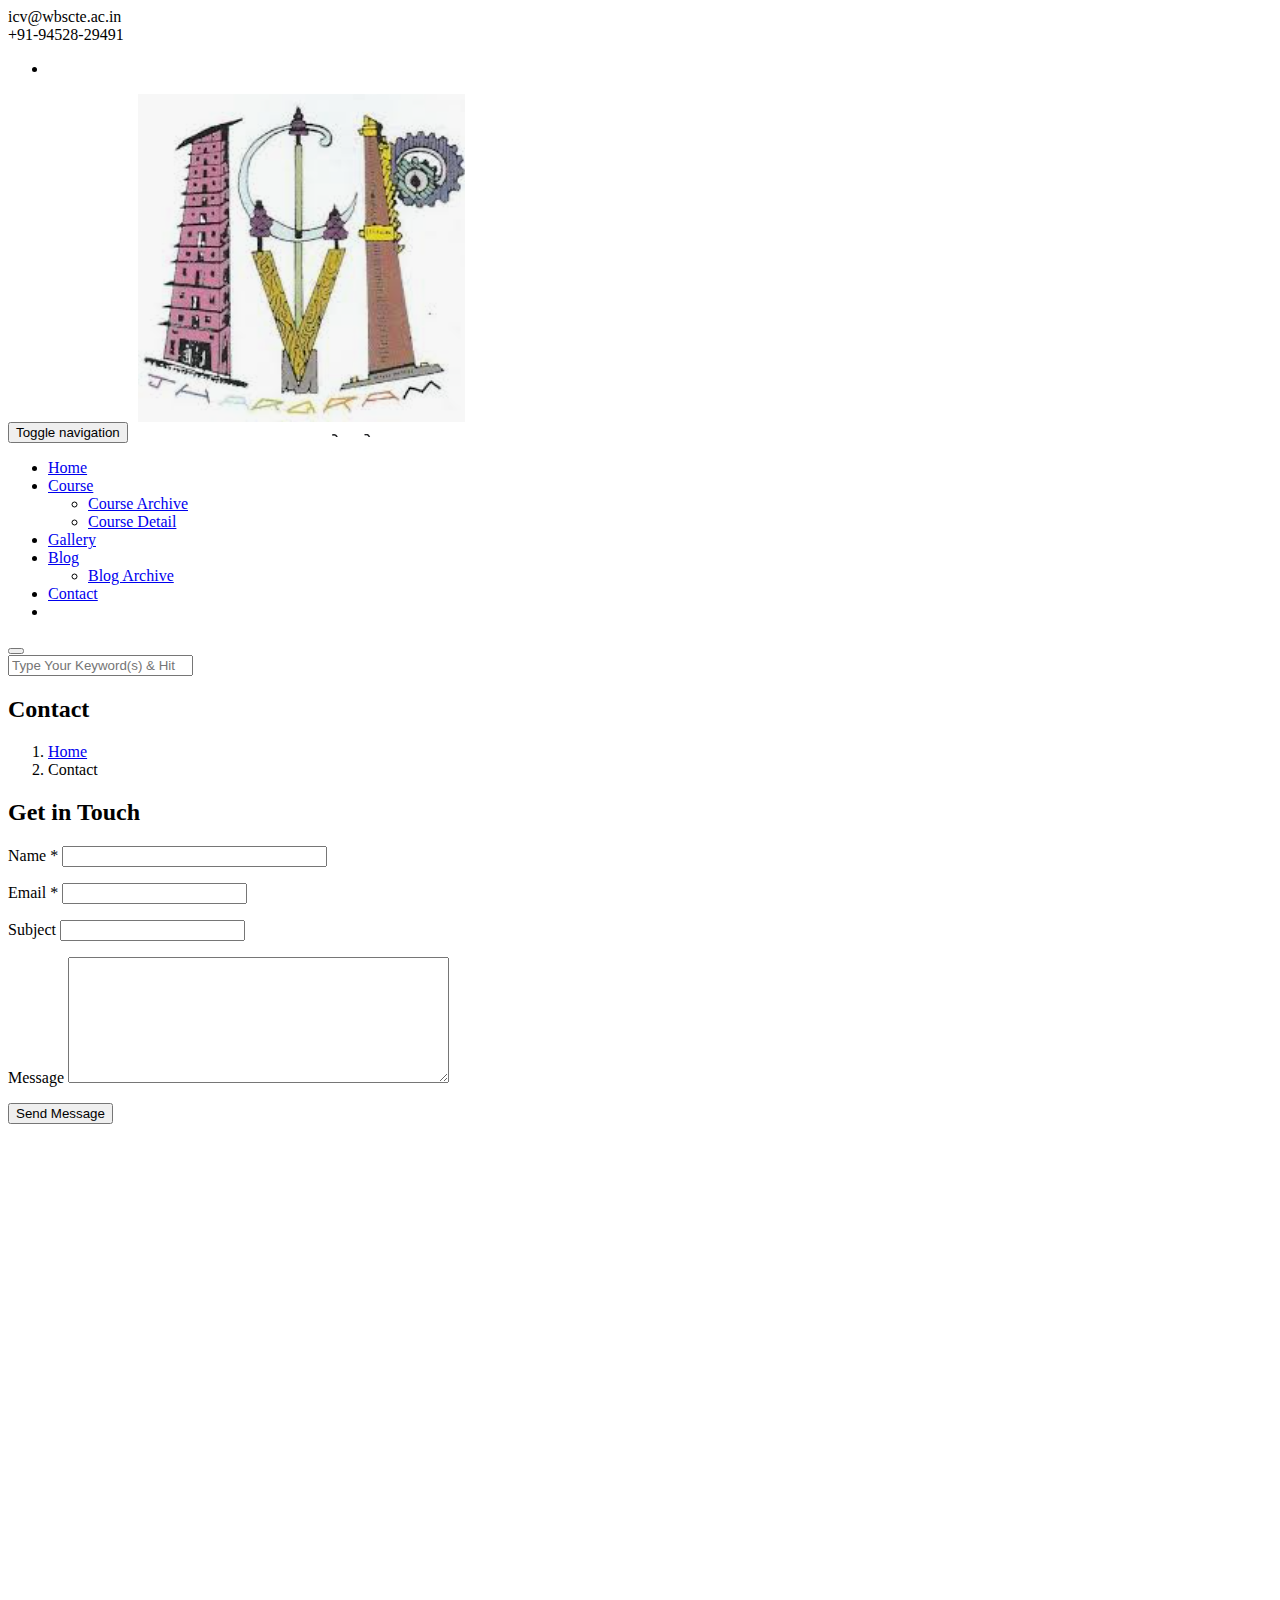
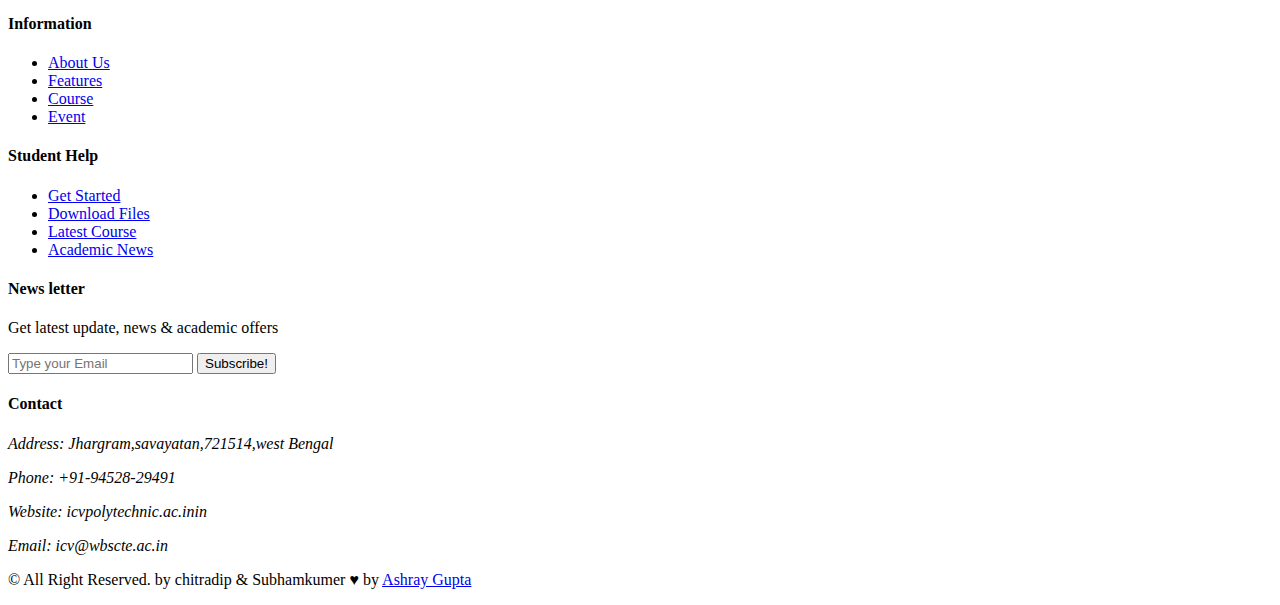
==== contact.html @ 8c7025a1 "Update contact.html" ====
<!DOCTYPE html>
<html lang="en">
  <head>
    <meta charset="utf-8">
    <meta http-equiv="X-UA-Compatible" content="IE=edge">
    <meta name="viewport" content="width=device-width, initial-scale=1">    
    <title>SBADC | Contact</title>

    <!-- Favicon -->
    <link rel="shortcut icon" href="assets/img/favicon.ico" type="image/x-icon">

    <!-- Font awesome -->
    <link href="assets/css/font-awesome.css" rel="stylesheet">
    <!-- Bootstrap -->
    <link href="assets/css/bootstrap.css" rel="stylesheet">   
    <!-- Slick slider -->
    <link rel="stylesheet" type="text/css" href="assets/css/slick.css">          
    <!-- Fancybox slider -->
    <link rel="stylesheet" href="assets/css/jquery.fancybox.css" type="text/css" media="screen" /> 
    <!-- Theme color -->
    <link id="switcher" href="assets/css/theme-color/default-theme.css" rel="stylesheet">    

    <!-- Main style sheet -->
    <link href="assets/css/style.css" rel="stylesheet">    

   
    <!-- Google Fonts -->
    <link href='https://fonts.googleapis.com/css?family=Montserrat:400,700' rel='stylesheet' type='text/css'>
    <link href='https://fonts.googleapis.com/css?family=Roboto:400,400italic,300,300italic,500,700' rel='stylesheet' type='text/css'>
    

    <!-- HTML5 shim and Respond.js for IE8 support of HTML5 elements and media queries -->
    <!-- WARNING: Respond.js doesn't work if you view the page via file:// -->
    <!--[if lt IE 9]>
      <script src="https://oss.maxcdn.com/html5shiv/3.7.2/html5shiv.min.js"></script>
      <script src="https://oss.maxcdn.com/respond/1.4.2/respond.min.js"></script>
    <![endif]-->

  </head>
  <body>
  
  <!--START SCROLL TOP BUTTON -->
    <a class="scrollToTop" href="#">
      <i class="fa fa-angle-up"></i>      
    </a>
  <!-- END SCROLL TOP BUTTON -->

  <!-- Start header  -->
  <header id="mu-header">
    <div class="container">
      <div class="row">
        <div class="col-lg-12 col-md-12">
          <div class="mu-header-area">
            <div class="row">
              <div class="col-lg-6 col-md-6 col-sm-6 col-xs-6">
                <div class="mu-header-top-left">
                  <div class="mu-top-email">
                    <i class="fa fa-envelope"></i>
                    <span>icv@wbscte.ac.in</span>
                  </div>
                  <div class="mu-top-phone">
                    <i class="fa fa-phone"></i>
                    <span>+91-94528-29491</span>
                  </div>
                </div>
              </div>
              <div class="col-lg-6 col-md-6 col-sm-6 col-xs-6">
                <div class="mu-header-top-right">
                  <nav>
                    <ul class="mu-top-social-nav">
                      <li><a href="#"><span class="fa fa-facebook"></span></a></li>
                      <!--<li><a href="#"><span class="fa fa-twitter"></span></a></li>
                      <li><a href="#"><span class="fa fa-google-plus"></span></a></li>
                      <li><a href="#"><span class="fa fa-linkedin"></span></a></li>
                      <li><a href="#"><span class="fa fa-youtube"></span></a></li>-->
                    </ul>
                  </nav>
                </div>
              </div>
            </div>
          </div>
        </div>
      </div>
    </div>
  </header>
  <!-- End header  -->
  <!-- Start menu -->
  <section id="mu-menu">
    <nav class="navbar navbar-default" role="navigation">  
      <div class="container">
        <div class="navbar-header">
          <!-- FOR MOBILE VIEW COLLAPSED BUTTON -->
          <button type="button" class="navbar-toggle collapsed" data-toggle="collapse" data-target="#navbar" aria-expanded="false" aria-controls="navbar">
            <span class="sr-only">Toggle navigation</span>
            <span class="icon-bar"></span>
            <span class="icon-bar"></span>
            <span class="icon-bar"></span>
          </button>
          <!-- LOGO -->              
          <!-- TEXT BASED LOGO -->
          <!--<a class="navbar-brand" href="index.html"><i class="fa fa-university"></i><span>Shree Balaji Agriculture Degree College</span></a>-->
          <!-- IMG BASED LOGO  -->
          <a class="navbar-brand" href="index.html"><img src="assets/img/logo.jpg" alt="logo"></a>
        </div>
        <div id="navbar" class="navbar-collapse collapse">
          <ul id="top-menu" class="nav navbar-nav navbar-right main-nav">
            <li><a href="index.html">Home</a></li>            
            <li class="dropdown">
              <a href="#" class="dropdown-toggle" data-toggle="dropdown">Course <span class="fa fa-angle-down"></span></a>
              <ul class="dropdown-menu" role="menu">
                <li><a href="course.html">Course Archive</a></li>                
                <li><a href="course-detail.html">Course Detail</a></li>                
              </ul>
            </li>           
            <li><a href="gallery.html">Gallery</a></li>
            <li class="dropdown">
              <a href="#" class="dropdown-toggle" data-toggle="dropdown">Blog <span class="fa fa-angle-down"></span></a>
              <ul class="dropdown-menu" role="menu">
                <li><a href="blog-archive.html">Blog Archive</a></li>                
                <!--<li><a href="blog-single.html">Blog Single</a></li>-->
              </ul>
            </li>            
            <li class="active"><a href="contact.html">Contact</a></li>
            <!--<li><a href="404.html">404 Page</a></li>-->
            <li><a href="#" id="mu-search-icon"><i class="fa fa-search"></i></a></li>
          </ul>                   
        </div><!--/.nav-collapse -->        
      </div>     
    </nav>
  </section>
  <!-- End menu -->
  <!-- Start search box -->
  <div id="mu-search">
    <div class="mu-search-area">      
      <button class="mu-search-close"><span class="fa fa-close"></span></button>
      <div class="container">
        <div class="row">
          <div class="col-md-12">            
            <form class="mu-search-form">
             <input type="search" placeholder="Type Your Keyword(s) & Hit Enter">
            </form>
          </div>
        </div>
      </div>
    </div>
  </div>
  <!-- End search box -->
 <!-- Page breadcrumb -->
 <section id="mu-page-breadcrumb">
   <div class="container">
     <div class="row">
       <div class="col-md-12">
         <div class="mu-page-breadcrumb-area">
           <h2>Contact</h2>
           <ol class="breadcrumb">
            <li><a href="#">Home</a></li>            
            <li class="active">Contact</li>
          </ol>
         </div>
       </div>
     </div>
   </div>
 </section>
 <!-- End breadcrumb -->

 <!-- Start contact  -->
 <section id="mu-contact">
   <div class="container">
     <div class="row">
       <div class="col-md-12">
         <div class="mu-contact-area">
          <!-- start title -->
          <div class="mu-title">
            <h2>Get in Touch</h2>
            <!--<p>Lorem ipsum dolor sit amet, consectetur adipisicing elit. Maiores ut laboriosam corporis doloribus, officia, accusamus illo nam tempore totam alias!</p>-->
          </div>
          <!-- end title -->
          <!-- start contact content -->
          <div class="mu-contact-content">           
            <div class="row">
              <div class="col-md-6">
                <div class="mu-contact-left">
                  <form class="contactform">                  
                    <p class="comment-form-author">
                      <label for="author">Name <span class="required">*</span></label>
                      <input type="text" required="required" size="30" value="" name="author">
                    </p>
                    <p class="comment-form-email">
                      <label for="email">Email <span class="required">*</span></label>
                      <input type="email" required="required" aria-required="true" value="" name="email">
                    </p>
                    <p class="comment-form-url">
                      <label for="subject">Subject</label>
                      <input type="text" name="subject">  
                    </p>
                    <p class="comment-form-comment">
                      <label for="comment">Message</label>
                      <textarea required="required" aria-required="true" rows="8" cols="45" name="comment"></textarea>
                    </p>                
                    <p class="form-submit">
                      <input type="submit" value="Send Message" class="mu-post-btn" name="submit">
                    </p>        
                  </form>
                </div>
              </div>
              <div class="col-md-6">
                <div class="mu-contact-right">
                  <iframe src="https://www.google.com/maps/embed/v1/place?q=place_id:ChIJh0ACKVmTnjkRgbklUJizSOE&key=AIzaSyDg3SUhEh3Ktd81wJr-P0dyy9jWvFj1oWo" width="100%" height="450" frameborder="0" style="border:0" allowfullscreen></iframe>
                </div>
              </div>
            </div>
          </div>
          <!-- end contact content -->
         </div>
       </div>
     </div>
   </div>
 </section>
 <!-- End contact  -->


  <!-- Start footer -->
  <footer id="mu-footer">
    <!-- start footer top -->
    <div class="mu-footer-top">
      <div class="container">
        <div class="mu-footer-top-area">
          <div class="row">
            <div class="col-lg-3 col-md-3 col-sm-3">
              <div class="mu-footer-widget">
                <h4>Information</h4>
                <ul>
                  <li><a href="index.html#mu-about-us">About Us</a></li>
                  <li><a href="index.html#mu-features">Features</a></li>
                  <li><a href="course.html">Course</a></li>
                  <li><a href="blog-archive.html">Event</a></li>
                  <!--<li><a href="">Sitemap</a></li>
                  <li><a href="">Term Of Use</a></li>-->
                </ul>
              </div>
            </div>
            <div class="col-lg-3 col-md-3 col-sm-3">
              <div class="mu-footer-widget">
                <h4>Student Help</h4>
                <ul>
                  <li><a href="course.html">Get Started</a></li>
                  <li><a href="course.html">Download Files</a></li>
                  <li><a href="course.html">Latest Course</a></li>
                  <li><a href="blog-archive.html">Academic News</a></li>
                </ul>
              </div>
            </div>
            <div class="col-lg-3 col-md-3 col-sm-3">
              <div class="mu-footer-widget">
                <h4>News letter</h4>
                <p>Get latest update, news & academic offers</p>
                <form class="mu-subscribe-form">
                  <input type="email" placeholder="Type your Email">
                  <button class="mu-subscribe-btn" type="submit">Subscribe!</button>
                </form>
              </div>
            </div>
            <div class="col-lg-3 col-md-3 col-sm-3">
              <div class="mu-footer-widget">
                <h4>Contact</h4>
                <address>
                  <p>Address:  Jhargram,savayatan,721514,west Bengal </p>
                  <p>Phone: +91-94528-29491</p>
                  <p>Website: icvpolytechnic.ac.inin</p>
                  <p>Email: icv@wbscte.ac.in</p>
                </address>
              </div>
            </div>
          </div>
        </div>
      </div>
    </div>
    <!-- end footer top -->
    <!-- start footer bottom -->
    <div class="mu-footer-bottom">
      <div class="container">
        <div class="mu-footer-bottom-area">
          <p>&copy; All Right Reserved. by chitradip & Subhamkumer  <a>&hearts;</a> by <a href="mailto:ashraygupta6@gmail.com" >Ashray Gupta</a></p>
        </div>
      </div>
    </div>
    <!-- end footer bottom -->
  </footer>
  <!-- End footer -->





  
  <!-- jQuery library -->
  <script src="assets/js/jquery.min.js"></script>  
  <!-- Include all compiled plugins (below), or include individual files as needed -->
  <script src="assets/js/bootstrap.js"></script>   
  <!-- Slick slider -->
  <script type="text/javascript" src="assets/js/slick.js"></script>
  <!-- Counter -->
  <script type="text/javascript" src="assets/js/waypoints.js"></script>
  <script type="text/javascript" src="assets/js/jquery.counterup.js"></script>  
  <!-- Mixit slider -->
  <script type="text/javascript" src="assets/js/jquery.mixitup.js"></script>
  <!-- Add fancyBox -->        
  <script type="text/javascript" src="assets/js/jquery.fancybox.pack.js"></script>

  <!-- Custom js -->
  <script src="assets/js/custom.js"></script> 

  </body>
</html>
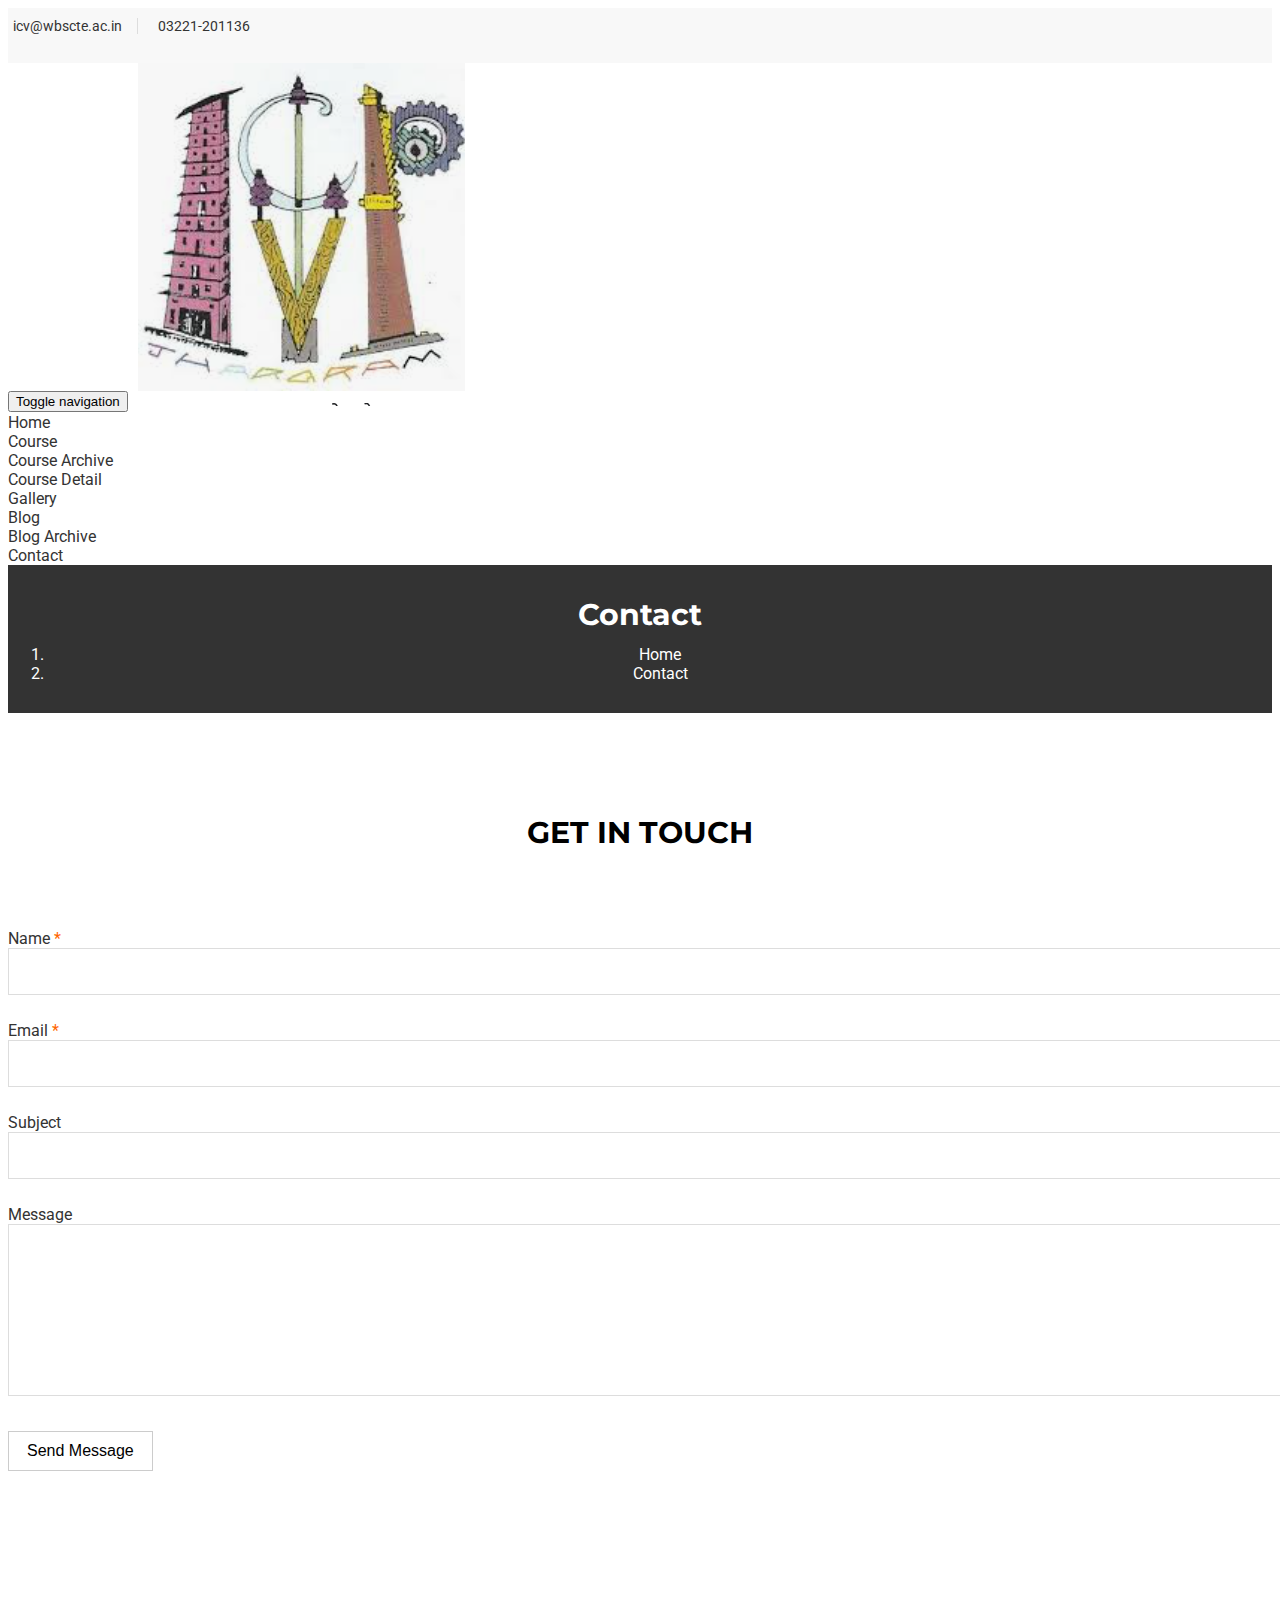
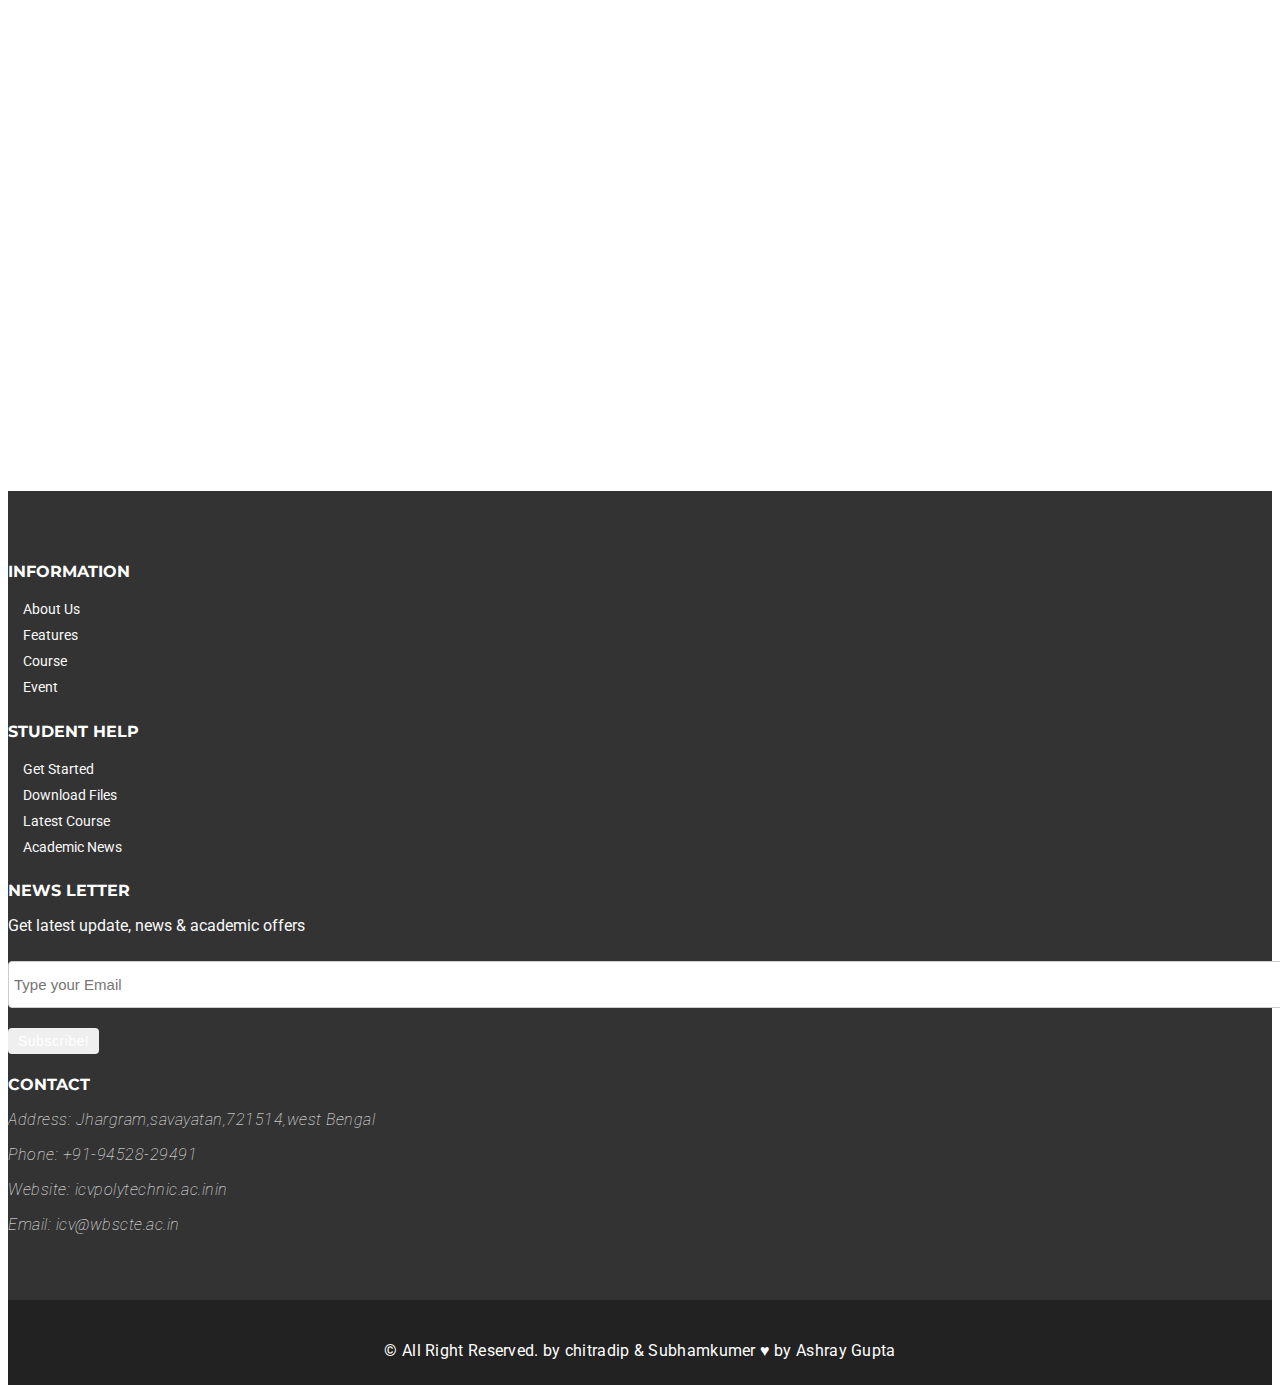
==== commit d267d8dd: "Update contact.html" ====
--- a/contact.html
+++ b/contact.html
@@ -4,7 +4,7 @@
     <meta charset="utf-8">
     <meta http-equiv="X-UA-Compatible" content="IE=edge">
     <meta name="viewport" content="width=device-width, initial-scale=1">    
-    <title>SBADC | Contact</title>
+    <title>icvp| Contact</title>
 
     <!-- Favicon -->
     <link rel="shortcut icon" href="assets/img/favicon.ico" type="image/x-icon">
@@ -60,7 +60,7 @@
                   </div>
                   <div class="mu-top-phone">
                     <i class="fa fa-phone"></i>
-                    <span>+91-94528-29491</span>
+                    <span>03221-201136</span>
                   </div>
                 </div>
               </div>
@@ -100,6 +100,7 @@
           <!-- TEXT BASED LOGO -->
           <!--<a class="navbar-brand" href="index.html"><i class="fa fa-university"></i><span>Shree Balaji Agriculture Degree College</span></a>-->
           <!-- IMG BASED LOGO  -->
+         
           <a class="navbar-brand" href="index.html"><img src="assets/img/logo.jpg" alt="logo"></a>
         </div>
         <div id="navbar" class="navbar-collapse collapse">
--- a/assets/css/style.css
+++ b/assets/css/style.css
@@ -0,0 +1,2605 @@
+/*
+  Template Name: Varsity
+  Author : MarkUps
+  Author URI: http://www.markups.io/
+  Version: 1.0
+  Tags: light, white, education, online education, school, college, university multi page, custom-colors, Bootstrap, responsive, html5, css3, Sass, template, web template
+
+*/
+
+/* Table of Content
+==================================================
+#BASIC TYPOGRAPHY
+#HEADER SECTION
+#NAVBAR SECTION
+#SLIDER SECTION
+#SERVICE SECTION
+#ABOUT US SECTION
+#COUNTER SECTION
+#FEATURES SECTION
+#LATEST COURSES SECTION
+#TEACHER SECTION
+#TESTIMONIAL SECTION
+#FROM BLOG SECTION
+# COURSES PAGE
+#BLOG PAGE
+#GALLERY PAGE
+#CONTACT PAGE
+#ERROR  PAGE
+#FOOTER SECTION
+#RESPONSIVE DESIGN
+*/
+
+/* BASE - Base tyles, Variables, Mixins, etc. */
+body {
+  background-color: #ffffff;
+  font-family: "Roboto", sans-serif;
+  color: #333333;
+  font-size: 16px;
+  overflow-x: hidden;
+}
+.centerpd {
+    text-align: center;
+}
+
+.no-padding {
+  padding: 0;
+}
+
+.no-border {
+  border: none;
+}
+
+/* MODULES - Individual site components */
+ul {
+  padding: 0;
+  margin: 0;
+  list-style: none;
+}
+
+a {
+  text-decoration: none;
+  color: #333333;
+}
+
+a:hover,
+a:focus {
+  outline: none;
+  text-decoration: none;
+}
+
+h1, h2, h3, h4, h5, h6 {
+  font-family: "Montserrat", sans-serif;
+}
+
+h2 {
+  font-size: 30px;
+  font-weight: 700;
+  line-height: 40px;
+  margin: 0;
+}
+
+img {
+  border: none;
+}
+
+.mu-read-more-btn {
+  border: 1px solid #fff;
+  color: #fff;
+  display: inline-block;
+  margin-top: 10px;
+  padding: 10px 20px;
+  text-transform: uppercase;
+  -webkit-transition: all 0.5s;
+  -moz-transition: all 0.5s;
+  -ms-transition: all 0.5s;
+  -o-transition: all 0.5s;
+  transition: all 0.5s;
+}
+.mu-read-more-btn:hover, .mu-read-more-btn:focus {
+  color: #fff;
+}
+
+.mu-post-btn {
+  background-color: transparent;
+  border: 1px solid #ccc;
+  display: inline-block;
+  font-size: 16px;
+  padding: 10px 18px;
+  -webkit-transition: all 0.5s;
+  -moz-transition: all 0.5s;
+  -ms-transition: all 0.5s;
+  -o-transition: all 0.5s;
+  transition: all 0.5s;
+}
+.mu-post-btn:hover, .mu-post-btn:focus {
+  color: #fff;
+}
+
+/* LAYOUTS - Page layout styles */
+/*==================
+ HEADER SECTION
+====================*/
+#mu-header {
+  background-color: #f8f8f8;
+  display: inline;
+  float: left;
+  width: 100%;
+}
+#mu-header .mu-header-area {
+  display: inline;
+  float: left;
+  padding: 10px 0;
+  width: 100%;
+}
+#mu-header .mu-header-area .mu-header-top-left {
+  display: inline;
+  float: left;
+  width: 100%;
+}
+#mu-header .mu-header-area .mu-header-top-left .mu-top-email {
+  display: inline;
+  float: left;
+  font-size: 14px;
+}
+#mu-header .mu-header-area .mu-header-top-left .mu-top-email i {
+  margin-right: 5px;
+}
+#mu-header .mu-header-area .mu-header-top-left .mu-top-phone {
+  border-left: 1px solid #ddd;
+  display: inline;
+  font-size: 14px;
+  float: left;
+  margin-left: 15px;
+  padding-left: 15px;
+}
+#mu-header .mu-header-area .mu-header-top-left .mu-top-phone i {
+  margin-right: 5px;
+}
+#mu-header .mu-header-area .mu-header-top-right {
+  display: inline;
+  float: left;
+  text-align: right;
+  width: 100%;
+}
+#mu-header .mu-header-area .mu-header-top-right .mu-top-social-nav {
+  display: inline-block;
+}
+#mu-header .mu-header-area .mu-header-top-right .mu-top-social-nav li {
+  display: inline-block;
+}
+#mu-header .mu-header-area .mu-header-top-right .mu-top-social-nav li a {
+  display: inline-block;
+  font-size: 14px;
+  padding: 0 8px;
+  -webkit-transition: all 0.5s;
+  -moz-transition: all 0.5s;
+  -ms-transition: all 0.5s;
+  -o-transition: all 0.5s;
+  transition: all 0.5s;
+}
+
+/*==================
+ NAVBAR SECTION
+====================*/
+#mu-menu {
+  display: inline;
+  float: left;
+  width: 100%;
+}
+#mu-menu .navbar-header .navbar-brand {
+  height:fit-content;
+  color: #333;
+  font-family: "Montserrat", sans-serif;
+  font-size: 26px;
+  font-weight: bold;
+  text-transform: uppercase;
+  padding-top: 20px;
+  letter-spacing: 0.5px;
+}
+#mu-menu .navbar-header .navbar-brand i {
+  font-size: 35px;
+}
+#mu-menu .navbar-header .navbar-brand span {
+  margin-left: 4px;
+}
+#mu-menu .navbar-default {
+  background-color: #fff;
+  border-radius: 0;
+  border-left: none;
+  border-right: none;
+  margin-bottom: 0px;
+}
+#mu-menu .navbar-default .navbar-nav li > a {
+  border-bottom: 2px solid transparent;
+  padding-bottom: 25px;
+  padding-top: 25px;
+  margin-bottom: -1px;
+  -webkit-transition: all 0.5s;
+  -moz-transition: all 0.5s;
+  -ms-transition: all 0.5s;
+  -o-transition: all 0.5s;
+  transition: all 0.5s;
+}
+#mu-menu .navbar-default .navbar-nav li #mu-search-icon:hover, #mu-menu .navbar-default .navbar-nav li #mu-search-icon:focus {
+  border: none;
+}
+#mu-menu .navbar-default .navbar-nav li .dropdown-menu {
+  border-radius: 0px;
+}
+#mu-menu .navbar-default .navbar-nav li .dropdown-menu li a {
+  color: #333333;
+  padding-top: 10px;
+  padding-bottom: 10px;
+}
+#mu-menu .navbar-default .navbar-nav li .dropdown-menu li a:hover, #mu-menu .navbar-default .navbar-nav li .dropdown-menu li a:focus {
+  color: #fff;
+}
+#mu-menu .navbar-default .navbar-nav .open a:hover, #mu-menu .navbar-default .navbar-nav .open a:focus {
+  color: #fff;
+}
+
+/* ALL SECTION */
+/*scrol to top*/
+.scrollToTop {
+  border-radius: 4px;
+  bottom: 60px;
+  color: #fff;
+  display: none;
+  font-size: 30px;
+  line-height: 50px;
+  height: 50px;
+  font-family: "Montserrat", sans-serif;
+  padding: 5px 0;
+  position: fixed;
+  right: 20px;
+  text-align: center;
+  text-decoration: none;
+  width: 50px;
+  z-index: 999;
+  -webkit-transition: all 0.5s ease 0s;
+  -moz-transition: all 0.5s ease 0s;
+  -ms-transition: all 0.5s ease 0s;
+  -o-transition: all 0.5s ease 0s;
+  transition: all 0.5s ease 0s;
+}
+.scrollToTop i {
+  display: block;
+}
+.scrollToTop span {
+  display: block;
+  text-transform: uppercase;
+  font-size: 14px;
+  font-weight: bold;
+}
+
+.scrollToTop:hover,
+.scrollToTop:focus {
+  color: #fff;
+}
+
+#mu-search {
+  background-color: rgba(0, 0, 0, 0.9);
+  height: 100%;
+  left: 0;
+  opacity: 1;
+  position: fixed;
+  top: 0;
+  transform: translateY(-100%) scale(0);
+  -webkit-transition: all 0.5s ease-in-out 0s;
+  -moz-transition: all 0.5s ease-in-out 0s;
+  -ms-transition: all 0.5s ease-in-out 0s;
+  -o-transition: all 0.5s ease-in-out 0s;
+  transition: all 0.5s ease-in-out 0s;
+  width: 100%;
+  z-index: 99999;
+}
+#mu-search .mu-search-area {
+  display: inline;
+  float: left;
+  width: 100%;
+  padding: 20% 0;
+  text-align: center;
+}
+#mu-search .mu-search-area .mu-search-close {
+  border: none;
+  color: #fff;
+  display: inline-block;
+  font-size: 25px;
+  outline: none;
+  height: 50px;
+  line-height: 50px;
+  position: absolute;
+  right: 100px;
+  text-align: center;
+  top: 50px;
+  width: 50px;
+}
+#mu-search .mu-search-area .mu-search-form input[type="search"] {
+  background: transparent none repeat scroll 0 0;
+  border: medium none;
+  color: #fff;
+  font-size: 45px;
+  font-family: "Montserrat", sans-serif;
+  height: 100px;
+  outline: medium none;
+  text-align: center;
+  width: 100%;
+}
+
+#mu-search.mu-search-open {
+  transform: translateY(0) scale(1);
+}
+
+/*==================
+ SLIDER SECTION
+====================*/
+#mu-slider {
+  display: inline;
+  float: left;
+  width: 100%;
+}
+#mu-slider .mu-slider-single {
+  display: inline;
+  float: left;
+  width: 100%;
+  position: relative;
+}
+#mu-slider .mu-slider-single .mu-slider-img {
+  display: inline;
+  float: left;
+  width: 100%;
+  height: 500px;
+}
+#mu-slider .mu-slider-single .mu-slider-img:after {
+  background-color: rgba(0, 0, 0, 0.5);
+  content: '';
+  position: absolute;
+  left: 0;
+  right: 0;
+  top: 0;
+  bottom: 0;
+}
+#mu-slider .mu-slider-single .mu-slider-img figure {
+  height: 100%;
+  width: 100%;
+}
+#mu-slider .mu-slider-single .mu-slider-img figure img {
+  width: 100%;
+  height: 100%;
+}
+#mu-slider .mu-slider-single .mu-slider-content {
+  color: #fff;
+  position: absolute;
+  left: 0;
+  right: 0;
+  top: 20%;
+  padding: 0 15%;
+  width: 100%;
+  text-align: center;
+  height: 100%;
+}
+#mu-slider .mu-slider-single .mu-slider-content h4 {
+  letter-spacing: 1px;
+  margin-bottom: 0;
+}
+#mu-slider .mu-slider-single .mu-slider-content span {
+  display: inline-block;
+  height: 1px;
+  width: 100px;
+}
+#mu-slider .mu-slider-single .mu-slider-content h2 {
+  font-size: 50px;
+  line-height: 80px;
+  margin-bottom: 10px;
+}
+#mu-slider .mu-slider-single .mu-slider-content p {
+  font-size: 18px;
+  letter-spacing: 0.5px;
+  line-height: 28px;
+}
+#mu-slider .mu-slider-single .mu-slider-content a {
+  margin-top: 25px;
+}
+#mu-slider .slick-prev,
+#mu-slider .slick-next {
+  height: 60px;
+  width: 60px;
+}
+#mu-slider .slick-prev:before,
+#mu-slider .slick-next:before {
+  color: #fff;
+  font-size: 25px;
+}
+
+/*==================
+ SERVICE SECTION
+====================*/
+#mu-service {
+  display: inline;
+  float: left;
+  margin-top: -80px;
+  width: 100%;
+}
+#mu-service .mu-service-area {
+  display: inline;
+  float: left;
+  width: 100%;
+}
+#mu-service .mu-service-area .mu-service-single {
+  background-color: #01bafd;
+  color: #fff;
+  display: inline;
+  float: left;
+  padding: 35px 25px;
+  text-align: center;
+  width: 33.33%;
+}
+#mu-service .mu-service-area .mu-service-single:nth-child(2) {
+  background-color: #2ecc71;
+}
+#mu-service .mu-service-area .mu-service-single:nth-child(3) {
+  background-color: #45a0de;
+}
+#mu-service .mu-service-area .mu-service-single span {
+  font-size: 30px;
+}
+#mu-service .mu-service-area .mu-service-single h3 {
+  font-size: 25px;
+}
+#mu-service .mu-service-area .mu-service-single p {
+  font-weight: lighter;
+}
+
+/*==================
+ ABOUT SECTION
+====================*/
+#mu-about-us {
+  display: inline;
+  float: left;
+  width: 100%;
+  padding: 100px 0;
+}
+#mu-about-us .mu-about-us-area {
+  display: inline;
+  float: left;
+  width: 100%;
+}
+#mu-about-us .mu-about-us-area .mu-about-us-left {
+  display: inline;
+  float: left;
+  width: 100%;
+}
+#mu-about-us .mu-about-us-area .mu-about-us-left h2 {
+  font-size: 40px;
+  margin-bottom: 20px;
+  text-align: left;
+}
+#mu-about-us .mu-about-us-area .mu-title-content ul {
+  font-size: 20px;
+  margin-bottom: 20px;
+  margin-left: 0px;
+  text-align: left;
+}
+#mu-about-us .mu-about-us-area .mu-about-us-left ul {
+  margin-left: 0px;
+  margin-bottom: 15px;
+}
+#mu-about-us .mu-about-us-area .mu-about-us-left ul li {
+  line-height: 30px;
+  list-style: circle;
+}
+#mu-about-us .mu-about-us-area .mu-about-us-right {
+  display: inline;
+  float: left;
+  width: 100%;
+  display: block;
+  width: 100%;
+
+}
+#mu-about-us .mu-about-us-area .mu-about-us-right a {
+  display: block;
+  width: 100%;
+  position: relative;
+  background-color: rgba(0, 0, 0, 0);
+}
+#mu-about-us .mu-about-us-area .mu-about-us-right a img {
+  width: 400px;
+  height: 400px;
+  background-color: rgba(0, 0, 0, 0);
+
+}
+#mu-about-us .mu-about-us-area .mu-about-us-right a:after {
+  background-color: rgba(0, 0, 0, 0);
+  bottom: 0;
+  color: #ddd;
+  font-family: fontAwesome;
+  font-size: 50px;
+  left: 0;
+  padding-top: 27%;
+  position: absolute;
+  right: 0;
+  text-align: center;
+  top: 0;
+}
+
+/*==== about us dynamic video player ====*/
+#about-video-popup {
+  background-color: rgba(0, 0, 0, 0.9);
+  position: fixed;
+  left: 0;
+  top: 0;
+  right: 0;
+  text-align: center;
+  bottom: 0;
+  z-index: 99999;
+}
+#about-video-popup span {
+  color: #fff;
+  cursor: pointer;
+  float: right;
+  font-size: 30px;
+  margin-right: 50px;
+  margin-top: 50px;
+}
+#about-video-popup iframe {
+  background: url(../img/loader.gif) center center no-repeat;
+  margin: 10% auto;
+  width: 650px;
+  height: 450px;
+}
+
+.mu-title {
+  display: inline;
+  float: left;
+  text-align: center;
+  width: 100%;
+}
+.mu-title h2 {
+  color: #000;
+  margin-bottom: 10px;
+  text-transform: uppercase;
+}
+.mu-title p {
+  color: #555;
+  letter-spacing: 0.3px;
+  line-height: 1.7;
+  padding: 0 120px;
+}
+
+/*==================
+ ABOUT US COUNTER SECTION
+====================*/
+#mu-abtus-counter {
+  background-image: url("../img/counter-bg.jpg");
+  background-repeat: no-repeat;
+  background-size: 100%;
+  display: inline;
+  float: left;
+  padding: 100px 0;
+  width: 100%;
+}
+#mu-abtus-counter .mu-abtus-counter-area {
+  display: inline;
+  float: left;
+  width: 100%;
+}
+#mu-abtus-counter .mu-abtus-counter-area .mu-abtus-counter-single {
+  border-right: 2px solid #888;
+  margin-left: 50%;
+  display: inline;
+  float: left;
+  text-align: center;
+  width: 100%;
+}
+#mu-abtus-counter .mu-abtus-counter-area .mu-abtus-counter-single span {
+  color: #fff;
+  display: inline-block;
+  font-size: 50px;
+}
+#mu-abtus-counter .mu-abtus-counter-area .mu-abtus-counter-single h4 {
+  color: #fff;
+  font-size: 40px;
+  font-weight: bold;
+  margin-bottom: 5px;
+  margin-top: 20px;
+}
+#mu-abtus-counter .mu-abtus-counter-area .mu-abtus-counter-single p {
+  color: #fff;
+  font-size: 18px;
+  text-transform: uppercase;
+}
+#mu-abtus-counter .mu-abtus-counter-area .no-border {
+  border: none;
+}
+
+/*==================
+ FEATURES SECTION
+====================*/
+#mu-features {
+  display: inline;
+  float: left;
+  padding: 100px 0;
+  width: 100%;
+}
+#mu-features .mu-features-area {
+  display: inline;
+  float: left;
+  width: 100%;
+}
+#mu-features .mu-features-area .mu-features-content {
+  display: inline;
+  float: left;
+  margin-top: 50px;
+  width: 100%;
+}
+#mu-features .mu-features-area .mu-features-content .mu-single-feature {
+  display: inline;
+  float: left;
+  margin-bottom: 30px;
+  margin-top: 30px;
+  padding: 0 10px;
+  width: 100%;
+}
+#mu-features .mu-features-area .mu-features-content .mu-single-feature span {
+  font-size: 25px;
+  padding: 10px 15px;
+}
+#mu-features .mu-features-area .mu-features-content .mu-single-feature h4 {
+  margin-bottom: 15px;
+  margin-top: 15px;
+  padding-bottom: 10px;
+  position: relative;
+}
+#mu-features .mu-features-area .mu-features-content .mu-single-feature h4:after {
+  background-color: #333;
+  content: '';
+  left: 0;
+  right: 0;
+  bottom: 0;
+  height: 2px;
+  width: 70px;
+  position: absolute;
+}
+#mu-features .mu-features-area .mu-features-content .mu-single-feature p {
+  font-size: 15px;
+  letter-spacing: 0.3px;
+  line-height: 1.7;
+}
+#mu-features .mu-features-area .mu-features-content .mu-single-feature a {
+  border: 1px solid #888;
+  display: inline-block;
+  font-size: 14px;
+  margin-top: 10px;
+  padding: 5px 10px;
+  text-transform: uppercase;
+  -webkit-transition: all 0.5s;
+  -moz-transition: all 0.5s;
+  -ms-transition: all 0.5s;
+  -o-transition: all 0.5s;
+  transition: all 0.5s;
+}
+
+/*==================
+ LATEST COURSES SECTION
+====================*/
+#mu-latest-courses {
+  background-color: #333;
+  display: inline;
+  float: left;
+  padding: 100px 0;
+  width: 100%;
+}
+#mu-latest-courses .mu-latest-courses-area {
+  display: inline;
+  float: left;
+  width: 100%;
+}
+#mu-latest-courses .mu-latest-courses-area .mu-title h2 {
+  color: #fff;
+}
+#mu-latest-courses .mu-latest-courses-area .mu-title p {
+  color: #fff;
+}
+#mu-latest-courses .mu-latest-courses-area .mu-latest-courses-content {
+  display: inline;
+  float: left;
+  margin-top: 50px;
+  width: 100%;
+}
+#mu-latest-courses .mu-latest-courses-area .mu-latest-courses-content .slick-slide {
+  outline: none;
+}
+#mu-latest-courses .mu-latest-courses-area .mu-latest-courses-content .slick-dots li {
+  background-color: #fff;
+  border-radius: 4px;
+  height: 8px;
+  width: 20px;
+}
+#mu-latest-courses .mu-latest-courses-area .mu-latest-courses-content .slick-dots li button {
+  display: none;
+}
+
+.mu-latest-course-single {
+  background-color: #fff;
+  display: inline;
+  float: left;
+  width: 100%;
+}
+.mu-latest-course-single .mu-latest-course-img {
+  display: inline;
+  float: left;
+  width: 100%;
+}
+.mu-latest-course-single .mu-latest-course-img a {
+  display: block;
+}
+.mu-latest-course-single .mu-latest-course-img a img {
+  width: 100%;
+}
+.mu-latest-course-single .mu-latest-course-img .mu-latest-course-imgcaption {
+  background-color: #f8f8f8;
+  display: inline;
+  float: left;
+  padding: 10px 15px;
+  width: 100%;
+}
+.mu-latest-course-single .mu-latest-course-img .mu-latest-course-imgcaption a {
+  display: inline-block;
+  float: left;
+  -webkit-transition: all 0.5s;
+  -moz-transition: all 0.5s;
+  -ms-transition: all 0.5s;
+  -o-transition: all 0.5s;
+  transition: all 0.5s;
+}
+.mu-latest-course-single .mu-latest-course-img .mu-latest-course-imgcaption span {
+  float: right;
+}
+.mu-latest-course-single .mu-latest-course-img .mu-latest-course-imgcaption span i {
+  margin-right: 5px;
+}
+.mu-latest-course-single .mu-latest-course-single-content {
+  display: inline;
+  float: left;
+  width: 100%;
+  padding: 15px;
+}
+.mu-latest-course-single .mu-latest-course-single-content h4 {
+  color: #333;
+  line-height: 1.4;
+}
+.mu-latest-course-single .mu-latest-course-single-content h4 a {
+  color: #333;
+  -webkit-transition: all 0.5s;
+  -moz-transition: all 0.5s;
+  -ms-transition: all 0.5s;
+  -o-transition: all 0.5s;
+  transition: all 0.5s;
+}
+.mu-latest-course-single .mu-latest-course-single-content p {
+  font-size: 14px;
+  letter-spacing: 0.3px;
+  line-height: 1.7;
+}
+.mu-latest-course-single .mu-latest-course-single-content .mu-latest-course-single-contbottom {
+  border-top: 1px solid #ccc;
+  display: inline;
+  float: left;
+  margin-top: 15px;
+  padding-top: 15px;
+  width: 100%;
+}
+.mu-latest-course-single .mu-latest-course-single-content .mu-latest-course-single-contbottom .mu-course-details {
+  display: inline-block;
+  float: left;
+  -webkit-transition: all 0.5s;
+  -moz-transition: all 0.5s;
+  -ms-transition: all 0.5s;
+  -o-transition: all 0.5s;
+  transition: all 0.5s;
+}
+.mu-latest-course-single .mu-latest-course-single-content .mu-latest-course-single-contbottom .mu-course-details:hover, .mu-latest-course-single .mu-latest-course-single-content .mu-latest-course-single-contbottom .mu-course-details:focus {
+  color: #333;
+}
+.mu-latest-course-single .mu-latest-course-single-content .mu-latest-course-single-contbottom .mu-course-price {
+  display: inline-block;
+  float: right;
+}
+
+/*==================
+ TEACHER SECTION
+====================*/
+#mu-our-teacher {
+  display: inline;
+  float: left;
+  padding: 100px 0;
+  width: 100%;
+}
+#mu-our-teacher .mu-our-teacher-area {
+  display: inline;
+  float: left;
+  width: 100%;
+}
+#mu-our-teacher .mu-our-teacher-area .mu-our-teacher-content {
+  display: inline;
+  float: left;
+  margin-top: 50px;
+  width: 100%;
+}
+#mu-our-teacher .mu-our-teacher-area .mu-our-teacher-content .mu-our-teacher-single {
+  display: inline;
+  float: left;
+  width: 100%;
+  position:relative;
+}
+#mu-our-teacher .mu-our-teacher-area .mu-our-teacher-content .mu-our-teacher-single:hover .mu-our-teacher-img .mu-our-teacher-social {
+  opacity: 1;
+}
+#mu-our-teacher .mu-our-teacher-area .mu-our-teacher-content .mu-our-teacher-single:hover .mu-our-teacher-img .mu-our-teacher-social a {
+  -moz-transform: translateY(0%);
+  -o-transform: translateY(0%);
+  -ms-transform: translateY(0%);
+  -webkit-transform: translateY(0%);
+  transform: translateY(0%);
+}
+#mu-our-teacher .mu-our-teacher-area .mu-our-teacher-content .mu-our-teacher-single .mu-our-teacher-img {
+  background-color: #ccc;
+  display: inline;
+  position: relative;
+  float: left;
+  width: 100%;
+}
+#mu-our-teacher .mu-our-teacher-area .mu-our-teacher-content .mu-our-teacher-single .mu-our-teacher-img img {
+  width: 100%;
+}
+#mu-our-teacher .mu-our-teacher-area .mu-our-teacher-content .mu-our-teacher-single .mu-our-teacher-img .mu-our-teacher-social {
+  bottom: 0;
+  left: 0;
+  opacity: 0;
+  overflow: hidden;
+  padding-top: 43.5%;
+  position: absolute;
+  right: 0;
+  text-align: center;
+  top: 0;
+  -webkit-transition: all 0.5s;
+  -moz-transition: all 0.5s;
+  -ms-transition: all 0.5s;
+  -o-transition: all 0.5s;
+  transition: all 0.5s;
+}
+#mu-our-teacher .mu-our-teacher-area .mu-our-teacher-content .mu-our-teacher-single .mu-our-teacher-img .mu-our-teacher-social a {
+  border: 2px solid #fff;
+  color: #fff;
+  display: inline-block;
+  font-size: 18px;
+  height: 40px;
+  line-height: 40px;
+  margin: 0 5px;
+  width: 40px;
+  -moz-transform: translateY(-1000%);
+  -o-transform: translateY(-1000%);
+  -ms-transform: translateY(-1000%);
+  -webkit-transform: translateY(-1000%);
+  transform: translateY(-1000%);
+  -webkit-transition: all 0.5s;
+  -moz-transition: all 0.5s;
+  -ms-transition: all 0.5s;
+  -o-transition: all 0.5s;
+  transition: all 0.5s;
+}
+#mu-our-teacher .mu-our-teacher-area .mu-our-teacher-content .mu-our-teacher-single .mu-our-teacher-img .mu-our-teacher-social a:hover, #mu-our-teacher .mu-our-teacher-area .mu-our-teacher-content .mu-our-teacher-single .mu-our-teacher-img .mu-our-teacher-social a:focus {
+  background-color: #FFF;
+}
+#mu-our-teacher .mu-our-teacher-area .mu-our-teacher-content .mu-our-teacher-single .mu-ourteacher-single-content {
+  display: inline;
+  float: left;
+  width: 100%;
+}
+#mu-our-teacher .mu-our-teacher-area .mu-our-teacher-content .mu-our-teacher-single .mu-ourteacher-single-content h4 {
+  margin-bottom: 0;
+  margin-top: 20px;
+  text-transform: uppercase;
+}
+#mu-our-teacher .mu-our-teacher-area .mu-our-teacher-content .mu-our-teacher-single .mu-ourteacher-single-content span {
+  color: #000;
+  display: block;
+  font-size: 14px;
+  margin-bottom: 8px;
+  margin-top: 5px;
+}
+#mu-our-teacher .mu-our-teacher-area .mu-our-teacher-content .mu-our-teacher-single .mu-ourteacher-single-content p {
+  font-size: 15px;
+}
+
+/*==================
+ TESTIMONIAL SECTION
+====================*/
+#mu-testimonial {
+  background-attachment: fixed;
+  background-image: url("../img/testimonial-bg.jpg");
+  background-position: center center;
+  background-size: cover;
+  display: inline;
+  float: left;
+  padding: 100px 0;
+  position: relative;
+  width: 100%;
+  z-index: 10;
+}
+#mu-testimonial:after {
+  background-color: rgba(0, 0, 0, 0.8);
+  content: '';
+  position: absolute;
+  left: 0;
+  top: 0;
+  bottom: 0;
+  right: 0;
+}
+#mu-testimonial .mu-testimonial-area {
+  display: inline;
+  float: left;
+  padding: 0 150px;
+  position: relative;
+  width: 100%;
+  z-index: 99;
+}
+#mu-testimonial .mu-testimonial-area .mu-testimonial-content {
+  display: inline;
+  float: left;
+  width: 100%;
+}
+#mu-testimonial .mu-testimonial-area .mu-testimonial-content .mu-testimonial-item {
+  display: inline;
+  float: left;
+  width: 100%;
+  outline: none;
+}
+#mu-testimonial .mu-testimonial-area .mu-testimonial-content .mu-testimonial-item .mu-testimonial-quote {
+  background-color: #333;
+  border-radius: 4px;
+  display: inline;
+  float: left;
+  padding: 60px 30px;
+  width: 100%;
+}
+#mu-testimonial .mu-testimonial-area .mu-testimonial-content .mu-testimonial-item .mu-testimonial-quote blockquote {
+  border: none;
+  text-align: center;
+  margin-bottom: 0;
+  position: relative;
+}
+#mu-testimonial .mu-testimonial-area .mu-testimonial-content .mu-testimonial-item .mu-testimonial-quote blockquote:before {
+  content: '\f10d';
+  color: #fff;
+  font-family: fontAwesome;
+  font-style: italic;
+  left: 2%;
+  position: absolute;
+  top: 0;
+}
+#mu-testimonial .mu-testimonial-area .mu-testimonial-content .mu-testimonial-item .mu-testimonial-quote blockquote p {
+  color: #fff;
+  font-size: 16px;
+  font-style: italic;
+  letter-spacing: 0.5px;
+  line-height: 1.8;
+  margin-bottom: 0;
+}
+#mu-testimonial .mu-testimonial-area .mu-testimonial-content .mu-testimonial-item .mu-testimonial-img {
+  display: inline;
+  float: left;
+  width: 100%;
+  text-align: center;
+}
+#mu-testimonial .mu-testimonial-area .mu-testimonial-content .mu-testimonial-item .mu-testimonial-img img {
+  background-color: #555;
+  border: 1px solid #888;
+  border-radius: 50%;
+  margin: -50px auto 5px;
+  padding: 0;
+  width: 120px;
+}
+#mu-testimonial .mu-testimonial-area .mu-testimonial-content .mu-testimonial-item .mu-testimonial-info {
+  display: inline;
+  float: left;
+  width: 100%;
+  text-align: center;
+}
+#mu-testimonial .mu-testimonial-area .mu-testimonial-content .mu-testimonial-item .mu-testimonial-info h4 {
+  color: #fff;
+  font-size: 20px;
+  margin-bottom: 0px;
+}
+#mu-testimonial .mu-testimonial-area .mu-testimonial-content .mu-testimonial-item .mu-testimonial-info span {
+  font-size: 14px;
+  letter-spacing: 0.3px;
+}
+#mu-testimonial .mu-testimonial-area .mu-testimonial-content .slick-dots li {
+  background-color: #fff;
+  height: 8px;
+  width: 20px;
+}
+#mu-testimonial .mu-testimonial-area .mu-testimonial-content .slick-dots li button {
+  display: none;
+}
+
+/*==================
+ FROM BLOG SECTION
+====================*/
+#mu-from-blog {
+  display: inline;
+  float: left;
+  padding: 100px 0;
+  width: 100%;
+}
+#mu-from-blog .mu-from-blog-area {
+  display: inline;
+  float: left;
+  width: 100%;
+}
+#mu-from-blog .mu-from-blog-area .mu-from-blog-content {
+  display: inline;
+  float: left;
+  margin-top: 50px;
+  width: 100%;
+}
+
+.mu-blog-single-item {
+  display: inline;
+  float: left;
+  width: 100%;
+}
+.mu-blog-single-item .mu-blog-single-img {
+  display: inline;
+  float: left;
+  width: 100%;
+}
+.mu-blog-single-item .mu-blog-single-img a {
+  display: block;
+}
+.mu-blog-single-item .mu-blog-single-img a img {
+  width: 100%;
+}
+.mu-blog-single-item .mu-blog-single-img .mu-blog-caption {
+  display: inline;
+  float: left;
+  width: 100%;
+}
+.mu-blog-single-item .mu-blog-single-img .mu-blog-caption h3 a {
+  -webkit-transition: all 0.5s;
+  -moz-transition: all 0.5s;
+  -ms-transition: all 0.5s;
+  -o-transition: all 0.5s;
+  transition: all 0.5s;
+}
+.mu-blog-single-item .mu-blog-meta {
+  display: inline;
+  float: left;
+  margin-bottom: 15px;
+  width: 100%;
+  margin-top: 5px;
+}
+.mu-blog-single-item .mu-blog-meta a {
+  display: inline-block;
+  float: left;
+  letter-spacing: 0.5px;
+  margin-right: 10px;
+  -webkit-transition: all 0.5s;
+  -moz-transition: all 0.5s;
+  -ms-transition: all 0.5s;
+  -o-transition: all 0.5s;
+  transition: all 0.5s;
+}
+.mu-blog-single-item .mu-blog-meta span {
+  display: inline-block;
+  float: left;
+}
+.mu-blog-single-item .mu-blog-meta span i {
+  margin-right: 7px;
+}
+.mu-blog-single-item .mu-blog-description {
+  display: inline;
+  float: left;
+  width: 100%;
+}
+.mu-blog-single-item .mu-blog-description p {
+  font-size: 15px;
+  letter-spacing: 0.3px;
+  line-height: 1.7;
+}
+.mu-blog-single-item .mu-blog-description a {
+  border-color: #555;
+  color: #555;
+  font-size: 14px;
+  margin-top: 15px;
+}
+.mu-blog-single-item .mu-blog-description a:hover, .mu-blog-single-item .mu-blog-description a:focus {
+  color: #fff;
+}
+
+/*==================
+ COURSES PAGE
+====================*/
+#mu-page-breadcrumb {
+  background-color: #333;
+  display: inline;
+  float: left;
+  padding: 30px 0;
+  width: 100%;
+}
+#mu-page-breadcrumb .mu-page-breadcrumb-area {
+  display: inline;
+  float: left;
+  width: 100%;
+}
+#mu-page-breadcrumb .mu-page-breadcrumb-area h2 {
+  text-align: center;
+  color: #fff;
+}
+#mu-page-breadcrumb .mu-page-breadcrumb-area .breadcrumb {
+  background-color: transparent;
+  border-radius: 0;
+  margin-bottom: 0;
+  margin-top: 10px;
+  text-align: center;
+}
+#mu-page-breadcrumb .mu-page-breadcrumb-area .breadcrumb li {
+  color: #fff;
+}
+#mu-page-breadcrumb .mu-page-breadcrumb-area .breadcrumb li a {
+  color: #fff;
+}
+
+#mu-course-content {
+  background-color: #f8f8f8;
+  display: inline;
+  float: left;
+  padding: 100px 0;
+  width: 100%;
+}
+#mu-course-content .mu-course-content-area {
+  display: inline;
+  float: left;
+  width: 100%;
+}
+#mu-course-content .mu-course-content-area .mu-course-container {
+  display: inline;
+  float: left;
+  width: 100%;
+}
+#mu-course-content .mu-course-content-area .mu-course-container .mu-latest-course-single {
+  border: 1px solid #ccc;
+  margin-bottom: 30px;
+}
+#mu-course-content .mu-course-content-area .mu-sidebar {
+  display: inline;
+  float: left;
+  width: 100%;
+}
+#mu-course-content .mu-course-content-area .mu-sidebar .mu-single-sidebar {
+  background-color: #FFF;
+  display: inline;
+  float: left;
+  margin-bottom: 25px;
+  padding: 0 10px 10px;
+  width: 100%;
+}
+#mu-course-content .mu-course-content-area .mu-sidebar .mu-single-sidebar .mu-sidebar-catg {
+  padding-left: 15px;
+}
+#mu-course-content .mu-course-content-area .mu-sidebar .mu-single-sidebar .mu-sidebar-catg li a {
+  color: #333;
+  display: inline-block;
+  font-size: 15px;
+  font-weight: normal;
+  padding: 5px 0 5px 15px;
+  position: relative;
+  text-transform: capitalize;
+  -webkit-transition: all 0.5s ease 0s;
+  -moz-transition: all 0.5s ease 0s;
+  -ms-transition: all 0.5s ease 0s;
+  -o-transition: all 0.5s ease 0s;
+  transition: all 0.5s ease 0s;
+}
+#mu-course-content .mu-course-content-area .mu-sidebar .mu-single-sidebar .mu-sidebar-catg li a:hover, #mu-course-content .mu-course-content-area .mu-sidebar .mu-single-sidebar .mu-sidebar-catg li a:focus {
+  margin-left: 5px;
+}
+#mu-course-content .mu-course-content-area .mu-sidebar .mu-single-sidebar .mu-sidebar-catg li a:before {
+  content: "\f101";
+  font-family: FontAwesome;
+  left: 0;
+  position: absolute;
+  top: 5px;
+}
+#mu-course-content .mu-course-content-area .mu-sidebar .mu-single-sidebar .mu-sidebar-popular-courses {
+  display: inline;
+  float: left;
+  margin-top: 10px;
+  width: 100%;
+}
+#mu-course-content .mu-course-content-area .mu-sidebar .mu-single-sidebar .mu-sidebar-popular-courses .media .media-left .media-object {
+  width: 70px;
+  height: 60px;
+}
+#mu-course-content .mu-course-content-area .mu-sidebar .mu-single-sidebar .mu-sidebar-popular-courses .media .media-body .media-heading {
+  font-size: 16px;
+}
+#mu-course-content .mu-course-content-area .mu-sidebar .mu-single-sidebar .mu-sidebar-popular-courses .media .media-body .media-heading a {
+  -webkit-transition: all 0.5s;
+  -moz-transition: all 0.5s;
+  -ms-transition: all 0.5s;
+  -o-transition: all 0.5s;
+  transition: all 0.5s;
+}
+#mu-course-content .mu-course-content-area .mu-sidebar .mu-single-sidebar .mu-sidebar-popular-courses .media .media-body .popular-course-price {
+  font-size: 14px;
+}
+#mu-course-content .mu-course-content-area .mu-sidebar .mu-single-sidebar .mu-sidebar-archives li a:before {
+  content: '\f0da';
+}
+#mu-course-content .mu-course-content-area .mu-sidebar .mu-single-sidebar .mu-sidebar-archives li a span {
+  margin-left: 5px;
+}
+#mu-course-content .mu-course-content-area .mu-sidebar .mu-single-sidebar .tag-cloud {
+  display: inline;
+  float: left;
+  margin-top: 5px;
+  width: 100%;
+}
+#mu-course-content .mu-course-content-area .mu-sidebar .mu-single-sidebar .tag-cloud a {
+  border-bottom: 1px solid #ccc;
+  display: inline-block;
+  font-size: 15px;
+  letter-spacing: 0.3px;
+  margin: 0 5px 10px;
+  padding: 5px;
+  -webkit-transition: all 0.5s;
+  -moz-transition: all 0.5s;
+  -ms-transition: all 0.5s;
+  -o-transition: all 0.5s;
+  transition: all 0.5s;
+}
+#mu-course-content .mu-course-content-area .mu-course-details {
+  background-color: #FFF;
+}
+#mu-course-content .mu-course-content-area .mu-course-details .mu-latest-course-single {
+  border: none;
+}
+#mu-course-content .mu-course-content-area .mu-course-details .mu-latest-course-single .mu-latest-course-imgcaption {
+  background-color: #FFF;
+}
+#mu-course-content .mu-course-content-area .mu-course-details .mu-latest-course-single .mu-latest-course-single-content h2 {
+  line-height: 1.7;
+  margin-bottom: 20px;
+}
+#mu-course-content .mu-course-content-area .mu-course-details .mu-latest-course-single .mu-latest-course-single-content h4 {
+  border-bottom: 1px solid #ccc;
+  padding-bottom: 10px;
+}
+#mu-course-content .mu-course-content-area .mu-course-details .mu-latest-course-single .mu-latest-course-single-content p {
+  font-size: 15px;
+}
+#mu-course-content .mu-course-content-area .mu-course-details .mu-latest-course-single .mu-latest-course-single-content ul {
+  margin-bottom: 30px;
+}
+#mu-course-content .mu-course-content-area .mu-course-details .mu-latest-course-single .mu-latest-course-single-content ul li {
+  margin-bottom: 10px;
+}
+#mu-course-content .mu-course-content-area .mu-course-details .mu-latest-course-single .mu-latest-course-single-content ul li span:first-child {
+  display: inline-block;
+  min-width: 150px;
+  float: left;
+}
+#mu-course-content .mu-course-content-area .mu-course-details .mu-latest-course-single .mu-latest-course-single-content .table {
+  margin-top: 10px;
+}
+
+.mu-pagination {
+  display: inline;
+  float: left;
+  width: 100%;
+}
+.mu-pagination .pagination li:first-child a {
+  border-radius: 0;
+}
+.mu-pagination .pagination li:first-child a span {
+  margin-right: 5px;
+}
+.mu-pagination .pagination li:last-child a {
+  border-radius: 0;
+}
+.mu-pagination .pagination li:last-child a span {
+  margin-left: 5px;
+}
+.mu-pagination .pagination li a {
+  color: #333;
+  margin: 0 5px;
+  -webkit-transition: all 0.5s;
+  -moz-transition: all 0.5s;
+  -ms-transition: all 0.5s;
+  -o-transition: all 0.5s;
+  transition: all 0.5s;
+}
+.mu-pagination .pagination li a:hover, .mu-pagination .pagination li a:focus {
+  color: #fff;
+}
+.mu-pagination .pagination .active a {
+  color: #fff;
+}
+
+.mu-related-item {
+  display: inline;
+  float: left;
+  margin-top: 30px;
+  width: 100%;
+}
+.mu-related-item .mu-related-item-area {
+  margin-top: 30px;
+}
+.mu-related-item .mu-related-item-area .mu-latest-course-single {
+  border: 1px solid #ccc;
+}
+.mu-related-item .mu-related-item-area .mu-blog-single-item {
+  background-color: #FFF;
+}
+.mu-related-item .mu-related-item-area .mu-blog-single-item .mu-blog-caption {
+  padding: 0 15px;
+}
+.mu-related-item .mu-related-item-area .mu-blog-single-item .mu-blog-meta {
+  padding: 0 15px;
+}
+.mu-related-item .mu-related-item-area .mu-blog-single-item .mu-blog-description {
+  padding: 0 15px 20px;
+}
+.mu-related-item .mu-related-item-area #mu-related-item-slide .slick-prev,
+.mu-related-item .mu-related-item-area #mu-related-item-slide .slick-next {
+  height: 50px;
+  width: 50px;
+}
+
+/*==================
+ BLOG PAGE
+====================*/
+.mu-blog-archive .mu-blog-single-item {
+  margin-bottom: 35px;
+}
+
+.mu-blog-single .mu-blog-single-item {
+  background-color: #FFF;
+  padding-bottom: 30px;
+}
+.mu-blog-single .mu-blog-single-item .mu-blog-caption {
+  padding: 0 15px;
+}
+.mu-blog-single .mu-blog-single-item .mu-blog-meta {
+  padding: 0 15px;
+}
+.mu-blog-single .mu-blog-single-item .mu-blog-description {
+  padding: 0 15px 30px;
+}
+.mu-blog-single .mu-blog-single-item .mu-blog-description ul {
+  padding-left: 20px;
+}
+.mu-blog-single .mu-blog-single-item .mu-blog-description ul li {
+  line-height: 1.8;
+  padding-left: 25px;
+  position: relative;
+}
+.mu-blog-single .mu-blog-single-item .mu-blog-description ul li:before {
+  content: '\f14a';
+  font-family: fontAwesome;
+  position: absolute;
+  left: 0;
+}
+.mu-blog-single .mu-blog-single-item .mu-blog-tags {
+  display: inline;
+  float: left;
+  width: 100%;
+}
+.mu-blog-single .mu-blog-single-item .mu-blog-tags .mu-news-single-tagnav {
+  display: inline-block;
+  padding: 0 15px;
+}
+.mu-blog-single .mu-blog-single-item .mu-blog-tags .mu-news-single-tagnav li {
+  display: inline-block;
+}
+.mu-blog-single .mu-blog-single-item .mu-blog-tags .mu-news-single-tagnav li:first-child {
+  font-size: 16px;
+}
+.mu-blog-single .mu-blog-single-item .mu-blog-tags .mu-news-single-tagnav li a {
+  display: inline-block;
+  padding: 5px;
+  font-size: 15px;
+  -webkit-transition: all 0.5s;
+  -moz-transition: all 0.5s;
+  -ms-transition: all 0.5s;
+  -o-transition: all 0.5s;
+  transition: all 0.5s;
+}
+.mu-blog-single .mu-blog-single-item .mu-blog-social {
+  display: inline;
+  float: left;
+  margin-top: 20px;
+  width: 100%;
+}
+.mu-blog-single .mu-blog-single-item .mu-blog-social .mu-news-social-nav {
+  display: inline-block;
+  padding: 0 15px;
+}
+.mu-blog-single .mu-blog-single-item .mu-blog-social .mu-news-social-nav li {
+  display: inline-block;
+}
+.mu-blog-single .mu-blog-single-item .mu-blog-social .mu-news-social-nav li:first-child {
+  font-size: 16px;
+}
+.mu-blog-single .mu-blog-single-item .mu-blog-social .mu-news-social-nav li a {
+  font-size: 15px;
+  border: 1px solid #ccc;
+  display: inline-block;
+  min-width: 35px;
+  text-align: center;
+  margin: 0 5px;
+  height: 35px;
+  line-height: 35px;
+  -webkit-transition: all 0.5s;
+  -moz-transition: all 0.5s;
+  -ms-transition: all 0.5s;
+  -o-transition: all 0.5s;
+  transition: all 0.5s;
+}
+.mu-blog-single .mu-blog-single-item .mu-blog-social .mu-news-social-nav li a:hover, .mu-blog-single .mu-blog-single-item .mu-blog-social .mu-news-social-nav li a:focus {
+  color: #fff;
+}
+
+.mu-blog-single-navigation {
+  display: inline;
+  float: left;
+  padding: 20px 0;
+  width: 100%;
+  margin-top: 30px;
+}
+.mu-blog-single-navigation a {
+  border: 1px solid #888;
+  color: #333;
+  display: inline-block;
+  font-size: 20px;
+  font-weight: normal;
+  padding: 10px 20px;
+  transition: all 0.5s ease 0s;
+}
+.mu-blog-single-navigation a:hover, .mu-blog-single-navigation a:focus {
+  color: #fff;
+}
+.mu-blog-single-navigation .mu-blog-prev {
+  float: left;
+}
+.mu-blog-single-navigation .mu-blog-prev span {
+  margin-right: 10px;
+}
+.mu-blog-single-navigation .mu-blog-next {
+  float: right;
+}
+.mu-blog-single-navigation .mu-blog-next span {
+  margin-left: 10px;
+}
+
+.mu-comments-area {
+  display: inline;
+  float: left;
+  width: 100%;
+  margin-top: 20px;
+}
+.mu-comments-area h3 {
+  margin-bottom: 20px;
+  padding: 20px;
+  border-bottom: 1px solid #ccc;
+  padding-left: 0;
+}
+.mu-comments-area .comments {
+  float: left;
+  display: inline;
+  margin-top: 20px;
+  width: 100%;
+}
+.mu-comments-area .comments .commentlist li {
+  border-bottom: 1px solid #ddd;
+  display: inline;
+  float: left;
+  margin-bottom: 30px;
+  padding: 10px;
+  position: relative;
+  width: 100%;
+}
+.mu-comments-area .comments .commentlist li .news-img {
+  background-color: #ccc;
+  height: 90px;
+  margin-right: 20px;
+  width: 90px;
+}
+.mu-comments-area .comments .commentlist li .media-body p {
+  margin-bottom: 0px;
+}
+.mu-comments-area .comments .commentlist li .media-body .author-name {
+  margin-bottom: 0px;
+  margin-top: 0;
+}
+.mu-comments-area .comments .commentlist li .comments-date {
+  display: block;
+  font-size: 12px;
+  letter-spacing: 0.5px;
+  margin-bottom: 10px;
+  margin-top: 5px;
+}
+.mu-comments-area .comments .commentlist li .reply-btn {
+  border: 1px solid #888;
+  color: #333;
+  display: inline-block;
+  font-size: 15px;
+  line-height: 13px;
+  margin-bottom: 10px;
+  margin-top: 20px;
+  padding: 8px 15px;
+  -webkit-transition: all 0.5s;
+  -moz-transition: all 0.5s;
+  -ms-transition: all 0.5s;
+  -o-transition: all 0.5s;
+  transition: all 0.5s;
+}
+.mu-comments-area .comments .commentlist li .reply-btn span {
+  margin-left: 5px;
+}
+.mu-comments-area .comments .commentlist li .reply-btn:hover, .mu-comments-area .comments .commentlist li .reply-btn:focus {
+  color: #fff;
+  text-decoration: none;
+  outline: none;
+}
+.mu-comments-area .comments .commentlist li .children {
+  margin-left: 50px;
+}
+.mu-comments-area .comments .commentlist li .author-tag {
+  color: #fff;
+  display: inline-block;
+  font-size: 12px;
+  font-weight: bold;
+  letter-spacing: 1px;
+  margin-bottom: 5px;
+  padding: 4px 8px;
+}
+.mu-comments-area .comments .commentlist li .author-comments {
+  background-color: #f8f8f8;
+}
+.mu-comments-area .comments .commentlist .children {
+  margin-left: 25px;
+}
+.mu-comments-area .comments .comments-pagination {
+  display: inline-block;
+  text-align: left;
+}
+.mu-comments-area .comments .comments-pagination li {
+  display: inline-block;
+}
+.mu-comments-area .comments .comments-pagination li a {
+  background-color: transparent;
+  border: medium none;
+  color: #555;
+  display: inline-block;
+  font-size: 15px;
+  height: 25px;
+  line-height: 15px;
+  padding: 5px;
+  text-align: center;
+  width: 25px;
+  -webkit-transition: all 0.5s;
+  -moz-transition: all 0.5s;
+  -ms-transition: all 0.5s;
+  -o-transition: all 0.5s;
+  transition: all 0.5s;
+}
+.mu-comments-area .comments .comments-pagination li a:hover, .mu-comments-area .comments .comments-pagination li a:focus {
+  background-color: transparent;
+  text-decoration: none;
+  outline: none;
+}
+.mu-comments-area .comments .commentlist > li:last-child {
+  margin-bottom: 0px;
+}
+
+#respond {
+  display: inline;
+  float: left;
+  margin-top: 25px;
+  width: 100%;
+}
+#respond .reply-title {
+  font-size: 25px;
+  margin-top: 0;
+}
+#respond .comment-notes {
+  font-size: 15px;
+  margin-bottom: 25px;
+}
+#respond .required {
+  color: red;
+}
+#respond label {
+  display: block;
+}
+#respond input[type="text"],
+#respond input[type="email"],
+#respond input[type="url"] {
+  border: 1px solid #ccc;
+  color: #555;
+  margin-bottom: 10px;
+  height: 35px;
+  padding: 5px;
+  width: 65%;
+  -webkit-transition: all 0.5s;
+  -moz-transition: all 0.5s;
+  -ms-transition: all 0.5s;
+  -o-transition: all 0.5s;
+  transition: all 0.5s;
+}
+#respond textarea {
+  border: 1px solid #ccc;
+  color: #555;
+  margin-bottom: 5px;
+  padding: 10px;
+  height: 200px;
+  width: 100%;
+  -webkit-transition: all 0.5s;
+  -moz-transition: all 0.5s;
+  -ms-transition: all 0.5s;
+  -o-transition: all 0.5s;
+  transition: all 0.5s;
+}
+#respond input[type="submit"] {
+  margin-top: 10px;
+}
+
+/*==================
+ GALLERY PAGE
+====================*/
+#mu-gallery {
+  display: inline;
+  float: left;
+  padding: 100px 0;
+  width: 100%;
+}
+#mu-gallery .mu-gallery-area {
+  display: inline;
+  float: left;
+  width: 100%;
+}
+#mu-gallery .mu-gallery-area .mu-gallery-content {
+  display: inline;
+  float: left;
+  width: 100%;
+}
+#mu-gallery .mu-gallery-area .mu-gallery-content .mu-gallery-top {
+  display: inline;
+  float: left;
+  margin-top: 50px;
+  padding: 20px 0;
+  width: 100%;
+}
+#mu-gallery .mu-gallery-area .mu-gallery-content .mu-gallery-top ul {
+  display: inline-block;
+  text-align: center;
+  width: 100%;
+}
+#mu-gallery .mu-gallery-area .mu-gallery-content .mu-gallery-top ul li {
+  color: #fff;
+  cursor: pointer;
+  display: inline-block;
+  font-size: 14px;
+  font-weight: bold;
+  letter-spacing: 0.5px;
+  margin: 0 5px;
+  padding: 6px 15px;
+  text-transform: uppercase;
+  -webkit-transition: all 0.5s;
+  -moz-transition: all 0.5s;
+  -ms-transition: all 0.5s;
+  -o-transition: all 0.5s;
+  transition: all 0.5s;
+}
+#mu-gallery .mu-gallery-area .mu-gallery-content .mu-gallery-top ul li:hover, #mu-gallery .mu-gallery-area .mu-gallery-content .mu-gallery-top ul li:focus {
+  background-color: #fff;
+}
+#mu-gallery .mu-gallery-area .mu-gallery-content .mu-gallery-top ul .active {
+  background-color: #fff;
+}
+#mu-gallery .mu-gallery-area .mu-gallery-content .mu-gallery-body {
+  display: inline;
+  float: left;
+  width: 100%;
+  margin-top: 50px;
+}
+#mu-gallery .mu-gallery-area .mu-gallery-content .mu-gallery-body ul li .mu-single-gallery {
+  display: inline;
+  float: left;
+  margin-bottom: 30px;
+  width: 100%;
+}
+#mu-gallery .mu-gallery-area .mu-gallery-content .mu-gallery-body ul li .mu-single-gallery .mu-single-gallery-item {
+  display: inline;
+  float: left;
+  width: 100%;
+  position: relative;
+}
+#mu-gallery .mu-gallery-area .mu-gallery-content .mu-gallery-body ul li .mu-single-gallery .mu-single-gallery-item:hover .mu-single-gallery-img img {
+  transform: scale(1.3);
+}
+#mu-gallery .mu-gallery-area .mu-gallery-content .mu-gallery-body ul li .mu-single-gallery .mu-single-gallery-item:hover .mu-single-gallery-info {
+  background-color: rgba(0, 0, 0, 0.8);
+  opacity: 1;
+  transform: scale(1);
+}
+#mu-gallery .mu-gallery-area .mu-gallery-content .mu-gallery-body ul li .mu-single-gallery .mu-single-gallery-item:hover .mu-single-gallery-info .mu-single-gallery-info-inner {
+  transform: scale(1);
+}
+#mu-gallery .mu-gallery-area .mu-gallery-content .mu-gallery-body ul li .mu-single-gallery .mu-single-gallery-item .mu-single-gallery-img {
+  display: inline;
+  float: left;
+  height: 220px;
+  overflow: hidden;
+  width: 100%;
+}
+#mu-gallery .mu-gallery-area .mu-gallery-content .mu-gallery-body ul li .mu-single-gallery .mu-single-gallery-item .mu-single-gallery-img img {
+  width: 100%;
+  height: 100%;
+  transform: scale(1);
+  -webkit-transition: all 0.8s;
+  -moz-transition: all 0.8s;
+  -ms-transition: all 0.8s;
+  -o-transition: all 0.8s;
+  transition: all 0.8s;
+}
+#mu-gallery .mu-gallery-area .mu-gallery-content .mu-gallery-body ul li .mu-single-gallery .mu-single-gallery-item .mu-single-gallery-info {
+  background-color: rgba(0, 0, 0, 0.2);
+  bottom: 0;
+  height: 100%;
+  left: 0;
+  opacity: 0;
+  padding-top: 70px;
+  position: absolute;
+  right: 0;
+  text-align: left;
+  top: 0;
+  transform: scale(1);
+  width: 100%;
+  -webkit-transition: all 0.8s;
+  -moz-transition: all 0.8s;
+  -ms-transition: all 0.8s;
+  -o-transition: all 0.8s;
+  transition: all 0.8s;
+}
+#mu-gallery .mu-gallery-area .mu-gallery-content .mu-gallery-body ul li .mu-single-gallery .mu-single-gallery-item .mu-single-gallery-info .mu-single-gallery-info-inner {
+  position: absolute;
+  bottom: 0;
+  left: 0;
+  width: 100%;
+  padding: 20px;
+  transform: scale(0);
+  -webkit-transition: all 0.5s;
+  -moz-transition: all 0.5s;
+  -ms-transition: all 0.5s;
+  -o-transition: all 0.5s;
+  transition: all 0.5s;
+}
+#mu-gallery .mu-gallery-area .mu-gallery-content .mu-gallery-body ul li .mu-single-gallery .mu-single-gallery-item .mu-single-gallery-info .mu-single-gallery-info-inner h4 {
+  color: #fff;
+  font-size: 20px;
+  line-height: 1.3;
+  margin-bottom: 0;
+  text-transform: uppercase;
+}
+#mu-gallery .mu-gallery-area .mu-gallery-content .mu-gallery-body ul li .mu-single-gallery .mu-single-gallery-item .mu-single-gallery-info .mu-single-gallery-info-inner p {
+  color: #fff;
+  font-size: 14px;
+  margin-bottom: 20px;
+}
+#mu-gallery .mu-gallery-area .mu-gallery-content .mu-gallery-body ul li .mu-single-gallery .mu-single-gallery-item .mu-single-gallery-info .mu-single-gallery-info-inner a {
+  color: #fff;
+  display: inline-block;
+  height: 35px;
+  line-height: 35px;
+  margin-right: 10px;
+  text-align: center;
+  width: 40px;
+  -webkit-transition: all 0.5s;
+  -moz-transition: all 0.5s;
+  -ms-transition: all 0.5s;
+  -o-transition: all 0.5s;
+  transition: all 0.5s;
+}
+#mu-gallery .mu-gallery-area #mixit-container .mix {
+  display: none;
+}
+
+/*==================
+ CONTACT PAGE
+====================*/
+#mu-contact {
+  display: inline;
+  float: left;
+  padding: 100px 0;
+  width: 100%;
+}
+#mu-contact .mu-contact-area {
+  display: inline;
+  float: left;
+  width: 100%;
+}
+#mu-contact .mu-contact-area .mu-contact-content {
+  display: inline;
+  float: left;
+  margin-top: 50px;
+  width: 100%;
+}
+#mu-contact .mu-contact-area .mu-contact-content .mu-contact-left {
+  display: inline;
+  float: left;
+  width: 100%;
+}
+#mu-contact .mu-contact-area .mu-contact-content .mu-contact-left .contactform {
+  display: inline;
+  float: left;
+  width: 100%;
+}
+#mu-contact .mu-contact-area .mu-contact-content .mu-contact-left .contactform .reply-title {
+  font-size: 25px;
+  margin-top: 0;
+}
+#mu-contact .mu-contact-area .mu-contact-content .mu-contact-left .contactform label {
+  display: block;
+}
+#mu-contact .mu-contact-area .mu-contact-content .mu-contact-left .contactform label .required {
+  color: #f60;
+}
+#mu-contact .mu-contact-area .mu-contact-content .mu-contact-left .contactform input[type="text"],
+#mu-contact .mu-contact-area .mu-contact-content .mu-contact-left .contactform input[type="email"],
+#mu-contact .mu-contact-area .mu-contact-content .mu-contact-left .contactform input[type="url"] {
+  border: none;
+  border: 1px solid #ddd;
+  color: #555;
+  margin-bottom: 10px;
+  height: 35px;
+  padding: 5px;
+  width: 100%;
+  -webkit-transition: all 0.5s;
+  -moz-transition: all 0.5s;
+  -ms-transition: all 0.5s;
+  -o-transition: all 0.5s;
+  transition: all 0.5s;
+}
+#mu-contact .mu-contact-area .mu-contact-content .mu-contact-left .contactform textarea {
+  border: none;
+  border: 1px solid #ddd;
+  color: #555;
+  margin-bottom: 5px;
+  padding: 10px;
+  height: 150px;
+  width: 100%;
+  -webkit-transition: all 0.5s;
+  -moz-transition: all 0.5s;
+  -ms-transition: all 0.5s;
+  -o-transition: all 0.5s;
+  transition: all 0.5s;
+}
+#mu-contact .mu-contact-area .mu-contact-content .mu-contact-left .contactform .form-submit input {
+  margin-top: 10px;
+}
+#mu-contact .mu-contact-area .mu-contact-content .mu-contact-right {
+  display: inline;
+  float: left;
+  width: 100%;
+}
+#mu-contact .mu-contact-area .mu-contact-content .mu-contact-right iframe {
+  height: 500px;
+}
+
+/*==================
+ ERROR PAGE
+====================*/
+#mu-error {
+  display: inline;
+  float: left;
+  padding: 100px 0;
+  width: 100%;
+}
+#mu-error .mu-error-area {
+  display: inline;
+  float: left;
+  width: 100%;
+  text-align: center;
+}
+#mu-error .mu-error-area p {
+  font-size: 22px;
+}
+#mu-error .mu-error-area h2 {
+  font-size: 200px;
+  line-height: 1.7;
+}
+
+/*==================
+ FOOTER
+====================*/
+#mu-footer {
+  display: inline;
+  float: left;
+  width: 100%;
+}
+#mu-footer .mu-footer-top {
+  background-color: #333;
+  display: inline;
+  float: left;
+  padding: 50px 0;
+  width: 100%;
+}
+#mu-footer .mu-footer-top .mu-footer-top-area {
+  display: inline;
+  float: left;
+  width: 100%;
+}
+#mu-footer .mu-footer-top .mu-footer-top-area .mu-footer-widget {
+  display: inline;
+  float: left;
+  width: 100%;
+}
+#mu-footer .mu-footer-top .mu-footer-top-area .mu-footer-widget h4 {
+  color: #fff;
+  margin-bottom: 15px;
+  text-transform: uppercase;
+}
+#mu-footer .mu-footer-top .mu-footer-top-area .mu-footer-widget ul li a {
+  color: #f9f9f9;
+  display: inline-block;
+  font-size: 14px;
+  font-weight: normal;
+  padding: 5px 0 5px 15px;
+  position: relative;
+  text-transform: capitalize;
+  -webkit-transition: all 0.5s;
+  -moz-transition: all 0.5s;
+  -ms-transition: all 0.5s;
+  -o-transition: all 0.5s;
+  transition: all 0.5s;
+}
+#mu-footer .mu-footer-top .mu-footer-top-area .mu-footer-widget ul li a:before {
+  content: "\f101";
+  font-family: FontAwesome;
+  left: 0;
+  position: absolute;
+  top: 5px;
+}
+#mu-footer .mu-footer-top .mu-footer-top-area .mu-footer-widget ul li a:hover, #mu-footer .mu-footer-top .mu-footer-top-area .mu-footer-widget ul li a:focus {
+  margin-left: 5px;
+}
+#mu-footer .mu-footer-top .mu-footer-top-area .mu-footer-widget p {
+  color: #f9f9f9;
+}
+#mu-footer .mu-footer-top .mu-footer-top-area .mu-footer-widget .mu-subscribe-form {
+  display: inline;
+  float: left;
+  margin-top: 10px;
+  width: 100%;
+}
+#mu-footer .mu-footer-top .mu-footer-top-area .mu-footer-widget .mu-subscribe-form input[type="email"] {
+  border: 1px solid #ccc;
+  border-radius: 4px;
+  color: #000;
+  font-size: 15px;
+  height: 35px;
+  margin-bottom: 20px;
+  padding: 5px;
+  width: 100%;
+  -webkit-transition: all 0.5s;
+  -moz-transition: all 0.5s;
+  -ms-transition: all 0.5s;
+  -o-transition: all 0.5s;
+  transition: all 0.5s;
+}
+#mu-footer .mu-footer-top .mu-footer-top-area .mu-footer-widget .mu-subscribe-form .mu-subscribe-btn {
+  color: #fff;
+  border: medium none;
+  border-radius: 4px;
+  font-size: 14px;
+  letter-spacing: 0.5px;
+  padding: 5px 10px;
+}
+#mu-footer .mu-footer-top .mu-footer-top-area .mu-footer-widget address p {
+  font-weight: lighter;
+  letter-spacing: 0.5px;
+}
+#mu-footer .mu-footer-bottom {
+  background-color: #222;
+  display: inline;
+  float: left;
+  padding: 25px 0;
+  width: 100%;
+}
+#mu-footer .mu-footer-bottom .mu-footer-bottom-area {
+  display: inline;
+  float: left;
+  text-align: center;
+  width: 100%;
+}
+#mu-footer .mu-footer-bottom .mu-footer-bottom-area p {
+  color: #fff;
+  margin-bottom: 0;
+  letter-spacing: 0.3px;
+}
+#mu-footer .mu-footer-bottom .mu-footer-bottom-area p a {
+  color: #fff;
+}
+
+/*==================
+ RESPONSIVE DESIGN
+====================*/
+@media (max-width: 1199px) {
+  #mu-slider .mu-slider-single .mu-slider-content {
+    padding: 0 10%;
+  }
+
+  #mu-slider .mu-slider-single .mu-slider-content {
+    top: 13%;
+  }
+}
+@media (max-width: 991px) {
+  #mu-menu .navbar-default .navbar-nav li > a {
+    font-size: 15px;
+    padding: 25px 10px;
+  }
+
+  #mu-search .mu-search-area {
+    padding: 30% 0;
+  }
+
+  #mu-slider .mu-slider-single .mu-slider-content h2 {
+    font-size: 35px;
+    line-height: 65px;
+    margin-bottom: 0;
+  }
+
+  #mu-slider .mu-slider-single .mu-slider-img {
+    height: 400px;
+  }
+
+  #mu-slider .mu-slider-single .mu-slider-content a {
+    font-size: 15px;
+    margin-top: 5px;
+    padding: 5px 15px;
+  }
+
+  #mu-slider .mu-slider-single .mu-slider-content p {
+    font-size: 16px;
+    line-height: 1.5;
+  }
+
+  #mu-service .mu-service-area .mu-service-single h3 {
+    font-size: 20px;
+  }
+
+  #mu-about-us {
+    padding: 60px 0;
+  }
+
+  #mu-about-us .mu-about-us-area .mu-about-us-right {
+    margin-top: 30px;
+  }
+
+  #mu-abtus-counter {
+    background-size: 100% 100%;
+    padding: 60px 0;
+  }
+
+  #mu-abtus-counter .mu-abtus-counter-area .mu-abtus-counter-single span {
+    font-size: 40px;
+  }
+
+  #mu-abtus-counter .mu-abtus-counter-area .mu-abtus-counter-single h4 {
+    font-size: 30px;
+    margin-top: 15px;
+  }
+
+  #about-video-popup span {
+    top: 20px;
+    position: absolute;
+    right: 20px;
+  }
+
+  #mu-features {
+    padding: 60px 0;
+  }
+
+  .mu-title p {
+    padding: 0 20px;
+  }
+
+  #mu-features .mu-features-area .mu-features-content {
+    margin-top: 30px;
+  }
+
+  #mu-latest-courses {
+    padding: 60px 0 90px;
+  }
+
+  #mu-our-teacher {
+    padding: 60px 0;
+    width: 100%;
+  }
+
+  #mu-our-teacher .mu-our-teacher-area .mu-our-teacher-content .mu-our-teacher-single {
+    margin-bottom: 30px;
+  }
+
+  #mu-testimonial .mu-testimonial-area {
+    padding: 0 20px;
+  }
+
+  #mu-testimonial .mu-testimonial-area .mu-testimonial-content .mu-testimonial-item .mu-testimonial-quote {
+    padding: 60px 15px;
+  }
+
+  #mu-testimonial .mu-testimonial-area .mu-testimonial-content .mu-testimonial-item .mu-testimonial-quote blockquote::before {
+    left: 0;
+  }
+
+  #mu-from-blog {
+    padding: 60px 0;
+  }
+
+  #mu-from-blog .mu-from-blog-area .mu-from-blog-content {
+    margin-top: 30px;
+  }
+
+  #mu-from-blog .mu-from-blog-area .mu-from-blog-content .mu-blog-single-item .mu-blog-meta a {
+    letter-spacing: 0;
+    margin-right: 5px;
+  }
+
+  #mu-from-blog .mu-from-blog-area .mu-from-blog-content .mu-blog-single-item .mu-blog-single-img .mu-blog-caption h3 {
+    font-size: 20px;
+  }
+
+  #mu-course-content .mu-course-content-area .mu-sidebar {
+    margin-top: 30px;
+  }
+
+  #mu-search .mu-search-area .mu-search-form input[type="search"] {
+    font-size: 30px;
+  }
+
+  #mu-search .mu-search-area .mu-search-close {
+    right: 50px;
+  }
+
+  #mu-search .mu-search-area {
+    padding: 35% 0;
+  }
+
+  #mu-contact .mu-contact-area .mu-contact-content .mu-contact-right {
+    margin-top: 50px;
+  }
+}
+@media (max-width: 767px) {
+  .navbar-header {
+    padding: 10px 0;
+  }
+
+  #mu-menu .navbar-header .navbar-brand {
+    padding-top: 10px;
+  }
+
+  #mu-search-icon {
+    display: none;
+  }
+
+  .navbar-toggle {
+    background-color: #01bafd;
+    border-radius: 0;
+  }
+
+  .navbar-default .navbar-toggle {
+    border-color: #01bafd;
+  }
+
+  .navbar-default .navbar-toggle .icon-bar {
+    background-color: #fff;
+  }
+
+  .navbar-default .navbar-toggle:hover, .navbar-default .navbar-toggle:focus {
+    background-color: #01bafd;
+  }
+
+  #mu-menu .navbar-default .navbar-nav li > a {
+    padding: 15px 20px;
+  }
+
+  #mu-slider .mu-slider-single .mu-slider-content h2 {
+    font-size: 30px;
+    line-height: 60px;
+  }
+
+  #mu-abtus-counter {
+    background-position: center center;
+    background-size: cover;
+  }
+
+  #mu-abtus-counter .mu-abtus-counter-area .mu-abtus-counter-single {
+    border: medium none;
+    margin-bottom: 25px;
+  }
+
+  #mu-features .mu-features-area .mu-features-content .mu-single-feature {
+    text-align: center;
+  }
+
+  #mu-features .mu-features-area .mu-features-content .mu-single-feature h4::after {
+    display: none;
+  }
+
+  #mu-latest-courses .mu-latest-courses-area .mu-latest-courses-content .mu-latest-course-single .mu-latest-course-img .mu-latest-course-imgcaption a {
+    font-size: 14px;
+  }
+
+  #mu-latest-courses .mu-latest-courses-area .mu-latest-courses-content .mu-latest-course-single .mu-latest-course-img .mu-latest-course-imgcaption span {
+    font-size: 14px;
+  }
+
+  #mu-from-blog .mu-from-blog-area .mu-from-blog-content .mu-blog-single-item {
+    margin-bottom: 30px;
+  }
+
+  #mu-footer .mu-footer-top .mu-footer-top-area .mu-footer-widget {
+    margin-bottom: 30px;
+    text-align: center;
+  }
+
+  #mu-footer .mu-footer-top .mu-footer-top-area .mu-footer-widget .mu-subscribe-form input[type="email"] {
+    width: 50%;
+    margin-right: 10px;
+  }
+
+  #about-video-popup iframe {
+    height: 350px;
+    width: 80%;
+  }
+
+  #about-video-popup span {
+    position: absolute;
+    right: 30px;
+    top: 30px;
+    margin-right: 0;
+    margin-top: 0;
+  }
+
+  #mu-course-content {
+    padding: 50px 0;
+  }
+
+  #mu-gallery {
+    padding: 50px 0;
+  }
+
+  #mu-gallery .mu-gallery-area .mu-gallery-content .mu-gallery-body ul li .mu-single-gallery .mu-single-gallery-item .mu-single-gallery-img {
+    height: 320px;
+  }
+
+  #mu-contact {
+    padding: 50px 0;
+  }
+
+  #mu-error {
+    padding: 50px 0;
+  }
+
+  #mu-error .mu-error-area h2 {
+    font-size: 150px;
+    line-height: 1.5;
+  }
+}
+@media (max-width: 640px) {
+  #mu-header .mu-header-area .mu-header-top-left .mu-top-phone {
+    display: none;
+  }
+
+  #mu-slider .mu-slider-single .mu-slider-content h2 {
+    font-size: 25px;
+    line-height: 50px;
+  }
+
+  #mu-slider .mu-slider-single .mu-slider-img {
+    height: 350px;
+  }
+
+  #mu-slider .mu-slider-single .mu-slider-content h4 {
+    letter-spacing: 0;
+  }
+
+  #mu-service {
+    margin-top: 30px;
+  }
+
+  #mu-service .mu-service-area .mu-service-single {
+    padding: 20px 5px;
+  }
+
+  #mu-service .mu-service-area .mu-service-single h3 {
+    font-size: 16px;
+  }
+
+  #mu-slider .mu-slider-single .mu-slider-img figure img {
+    width: auto;
+  }
+
+  #mu-gallery .mu-gallery-area .mu-gallery-content .mu-gallery-top ul li {
+    padding: 5px 10px;
+    margin-bottom: 5px;
+  }
+}
+@media (max-width: 480px) {
+  #mu-header .mu-header-area .mu-header-top-left .mu-top-email {
+    font-size: 12px;
+    margin-top: 3px;
+  }
+
+  #mu-header .mu-header-area .mu-header-top-left .mu-top-email i {
+    margin-right: 0;
+  }
+
+  #mu-header .mu-header-area .mu-header-top-right .mu-top-social-nav li a {
+    font-size: 12px;
+    padding: 0 5px;
+  }
+
+  #mu-slider .mu-slider-single .mu-slider-content h2 {
+    font-size: 18px;
+    line-height: 35px;
+  }
+
+  #mu-slider .mu-slider-single .mu-slider-content h4 {
+    font-size: 15px;
+    line-height: 16px;
+  }
+
+  #mu-slider .mu-slider-single .mu-slider-content p {
+    font-size: 14px;
+    line-height: 1.5;
+  }
+
+  #mu-slider .mu-slider-single .mu-slider-content {
+    padding: 0 2%;
+  }
+
+  #mu-slider .mu-slider-single .mu-slider-content {
+    top: 5%;
+  }
+
+  #mu-slider .slick-prev, #mu-slider .slick-next {
+    height: 40px;
+    width: 40px;
+  }
+
+  #mu-slider .mu-slider-single .mu-slider-img {
+    height: 270px;
+  }
+
+  #mu-service .mu-service-area .mu-service-single {
+    padding: 20px 15px;
+    width: 100%;
+  }
+
+  #mu-service .mu-service-area .mu-service-single h3 {
+    font-size: 18px;
+  }
+
+  #about-video-popup iframe {
+    height: 300px;
+    margin: 5% auto;
+    width: 80%;
+  }
+
+  #mu-footer .mu-footer-top .mu-footer-top-area .mu-footer-widget .mu-subscribe-form input[type="email"] {
+    margin-right: 0;
+    width: 100%;
+  }
+
+  .mu-pagination {
+    text-align: center;
+  }
+
+  .mu-pagination .pagination li a {
+    font-size: 14px;
+    margin: 0 2px;
+    padding: 5px 12px;
+  }
+
+  .mu-blog-single .mu-blog-single-item .mu-blog-description h1 {
+    font-size: 25px;
+  }
+
+  .mu-blog-single .mu-blog-single-item .mu-blog-description h2 {
+    font-size: 22px;
+    line-height: 30px;
+  }
+
+  .mu-blog-single .mu-blog-single-item .mu-blog-description h3 {
+    font-size: 18px;
+    line-height: 24px;
+  }
+
+  .mu-blog-single .mu-blog-single-item .mu-blog-description h4 {
+    font-size: 16px;
+    line-height: 20px;
+  }
+
+  .mu-blog-single .mu-blog-single-item .mu-blog-social .mu-news-social-nav li a {
+    font-size: 15px;
+    height: 30px;
+    line-height: 30px;
+    min-width: 30px;
+  }
+
+  #respond input[type="text"], #respond input[type="email"], #respond input[type="url"] {
+    width: 100%;
+  }
+
+  #mu-gallery .mu-gallery-area .mu-gallery-content .mu-gallery-body ul li .mu-single-gallery .mu-single-gallery-item .mu-single-gallery-img {
+    height: 280px;
+  }
+
+  #mu-gallery .mu-gallery-area .mu-gallery-content .mu-gallery-top ul li {
+    margin-bottom: 10px;
+  }
+
+  #mu-contact .mu-contact-area .mu-contact-content .mu-contact-right iframe {
+    height: 350px;
+  }
+}
+@media (max-width: 360px) {
+  #mu-about-us .mu-about-us-area .mu-about-us-left h2 {
+    font-size: 30px;
+    margin-bottom: 10px;
+  }
+
+  #mu-testimonial .mu-testimonial-area .mu-testimonial-content .mu-testimonial-item .mu-testimonial-quote {
+    padding: 40px 15px 80px;
+  }
+
+  #mu-footer .mu-footer-top {
+    padding: 50px 0 10px;
+  }
+
+  .mu-pagination .pagination li a {
+    padding: 5px 8px;
+  }
+
+  .mu-comments-area .comments .commentlist li .news-img {
+    margin-right: 0;
+  }
+
+  .mu-comments-area .comments .commentlist .children {
+    margin-left: 10px;
+  }
+
+  .mu-blog-single .mu-blog-single-item .mu-blog-social .mu-news-social-nav li a {
+    margin-bottom: 10px;
+  }
+
+  #mu-gallery .mu-gallery-area .mu-gallery-content .mu-gallery-body ul li .mu-single-gallery .mu-single-gallery-item .mu-single-gallery-img {
+    height: 220px;
+  }
+
+  #mu-contact .mu-contact-area .mu-contact-content .mu-contact-right iframe {
+    height: 300px;
+  }
+
+  #mu-error .mu-error-area p {
+    font-size: 18px;
+  }
+
+  #mu-error .mu-error-area span {
+    font-size: 14px;
+  }
+
+  #mu-error .mu-error-area h2 {
+    font-size: 100px;
+  }
+* {box-sizing:border-box}
+
+/* Slideshow container */
+.slideshow-container {
+  max-width: 1000px;
+  position: relative;
+  margin: auto;
+}
+
+/* Hide the images by default */
+.mySlides {
+  display: none;
+}
+
+/* Next & previous buttons */
+.prev, .next {
+  cursor: pointer;
+  position: absolute;
+  top: 50%;
+  width: auto;
+  margin-top: -22px;
+  padding: 16px;
+  color: white;
+  font-weight: bold;
+  font-size: 18px;
+  transition: 0.6s ease;
+  border-radius: 0 3px 3px 0;
+  user-select: none;
+}
+
+/* Position the "next button" to the right */
+.next {
+  right: 0;
+  border-radius: 3px 0 0 3px;
+}
+
+/* On hover, add a black background color with a little bit see-through */
+.prev:hover, .next:hover {
+  background-color: rgba(0,0,0,0.8);
+}
+
+/* Caption text */
+.text {
+  color: #f2f2f2;
+  font-size: 15px;
+  padding: 8px 12px;
+  position: absolute;
+  bottom: 8px;
+  width: 100%;
+  text-align: center;
+}
+
+/* Number text (1/3 etc) */
+.numbertext {
+  color: #f2f2f2;
+  font-size: 12px;
+  padding: 8px 12px;
+  position: absolute;
+  top: 0;
+}
+
+/* The dots/bullets/indicators */
+.dot {
+  cursor: pointer;
+  height: 15px;
+  width: 15px;
+  margin: 0 2px;
+  background-color: #bbb;
+  border-radius: 50%;
+  display: inline-block;
+  transition: background-color 0.6s ease;
+}
+
+.active, .dot:hover {
+  background-color: #717171;
+}
+
+/* Fading animation */
+.fade {
+  -webkit-animation-name: fade;
+  -webkit-animation-duration: 1.5s;
+  animation-name: fade;
+  animation-duration: 1.5s;
+}
+
+@-webkit-keyframes fade {
+  from {opacity: .4}
+  to {opacity: 1}
+}
+
+@keyframes fade {
+  from {opacity: .4}
+  to {opacity: 1}
+}
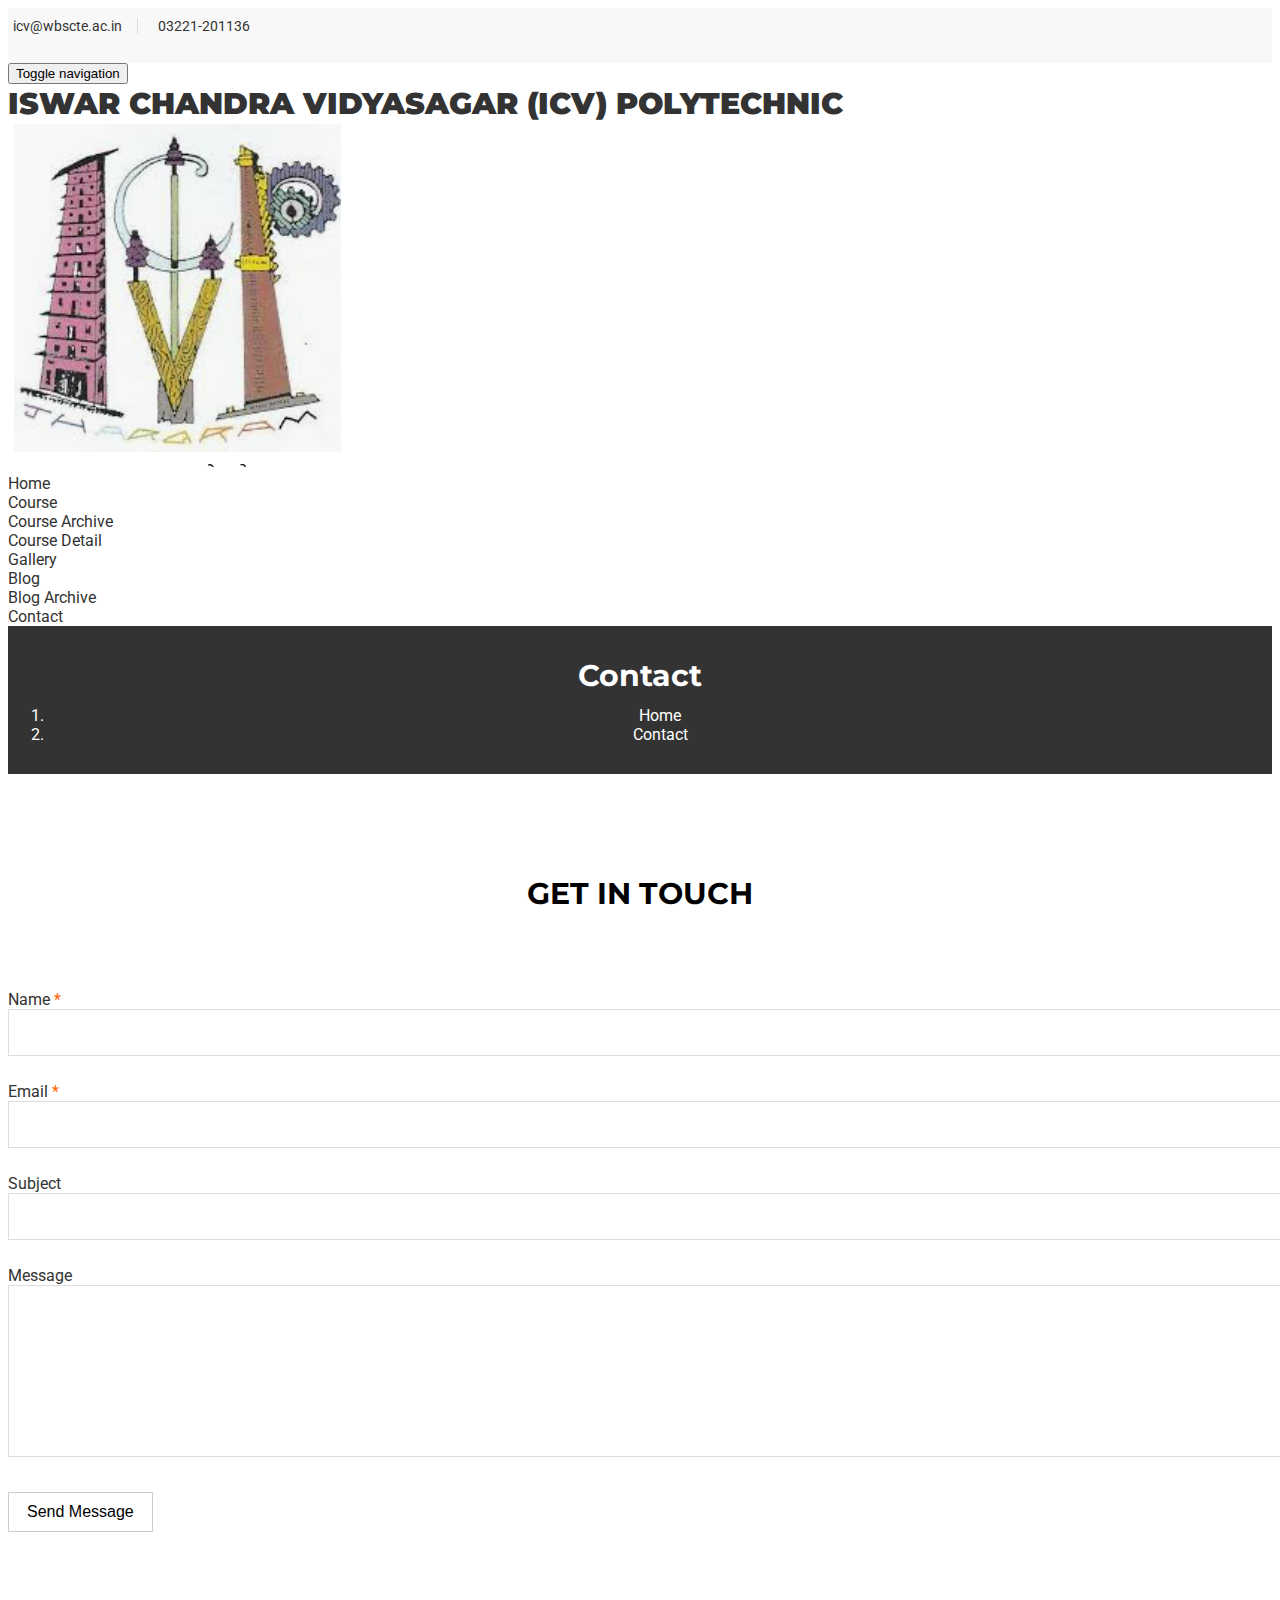
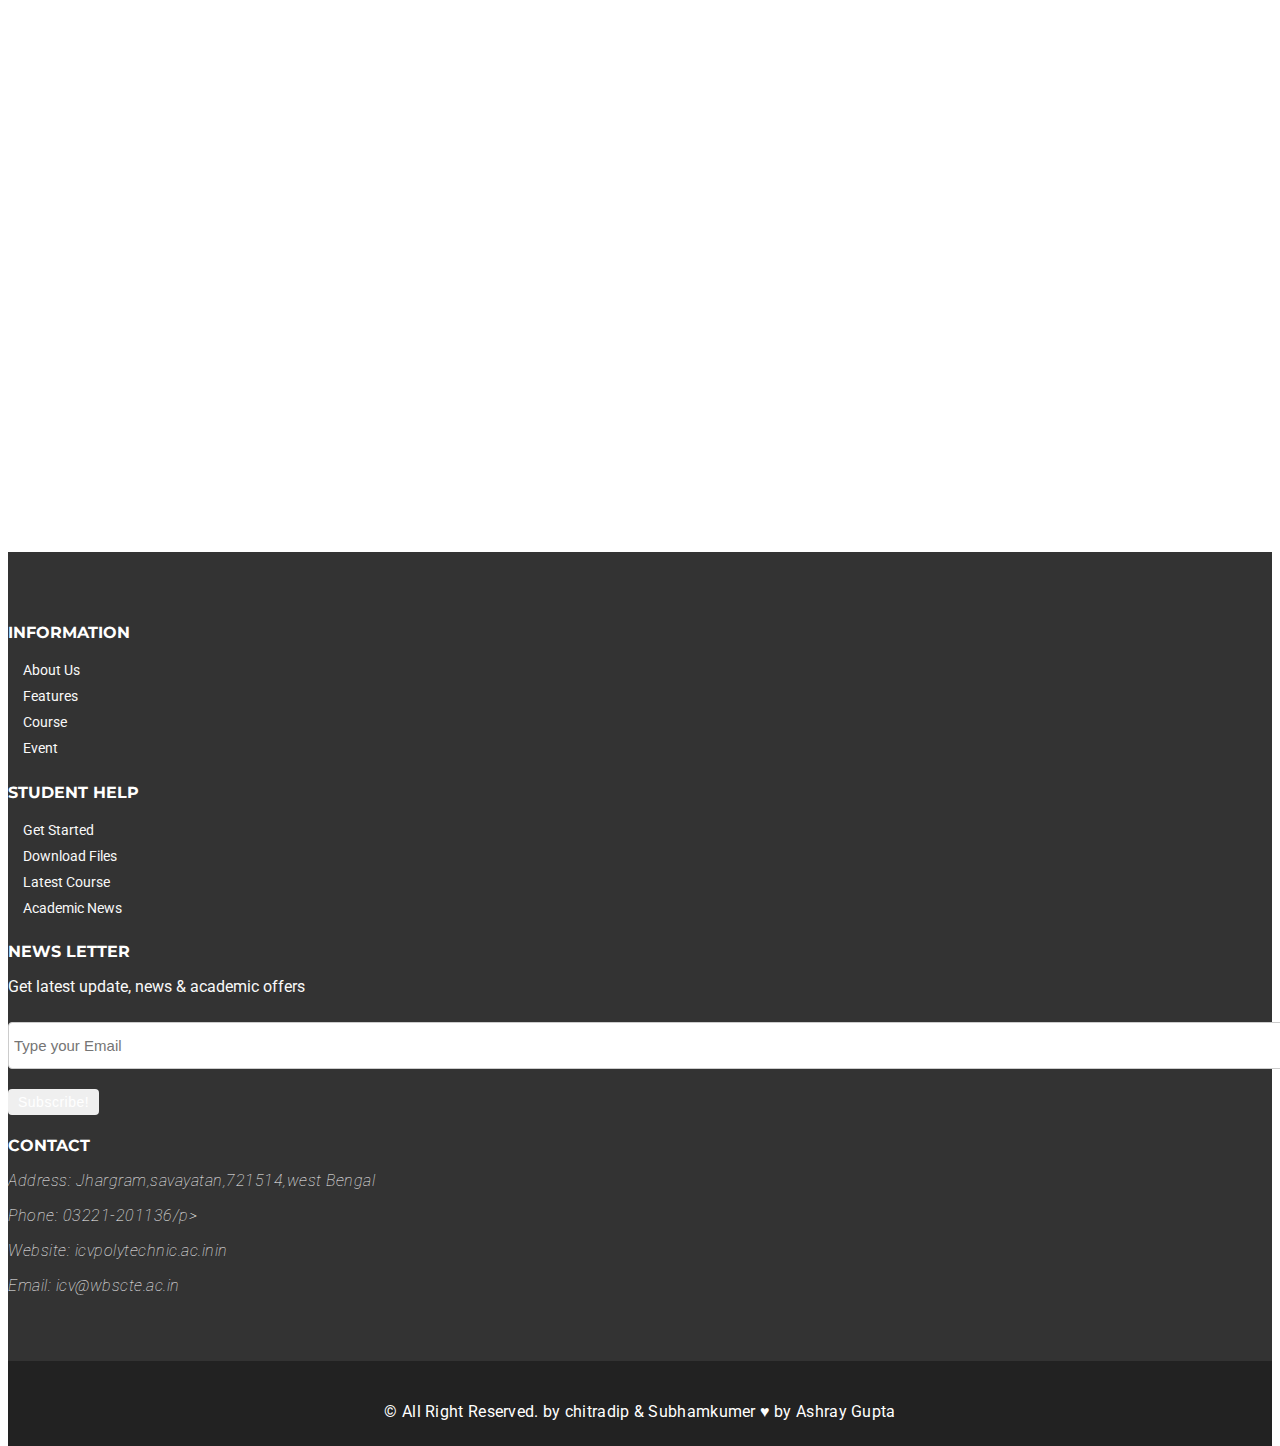
==== commit 96a25b71: "Update contact.html" ====
--- a/contact.html
+++ b/contact.html
@@ -100,7 +100,7 @@
           <!-- TEXT BASED LOGO -->
           <!--<a class="navbar-brand" href="index.html"><i class="fa fa-university"></i><span>Shree Balaji Agriculture Degree College</span></a>-->
           <!-- IMG BASED LOGO  -->
-         
+          <nobr>  <caption> <h2><b>ISWAR CHANDRA VIDYASAGAR (ICV) POLYTECHNIC</h2></b></caption></nobr>
           <a class="navbar-brand" href="index.html"><img src="assets/img/logo.jpg" alt="logo"></a>
         </div>
         <div id="navbar" class="navbar-collapse collapse">
@@ -266,7 +266,7 @@
                 <h4>Contact</h4>
                 <address>
                   <p>Address:  Jhargram,savayatan,721514,west Bengal </p>
-                  <p>Phone: +91-94528-29491</p>
+                  <p>Phone: 03221-201136/p>
                   <p>Website: icvpolytechnic.ac.inin</p>
                   <p>Email: icv@wbscte.ac.in</p>
                 </address>
@@ -281,7 +281,7 @@
     <div class="mu-footer-bottom">
       <div class="container">
         <div class="mu-footer-bottom-area">
-          <p>&copy; All Right Reserved. by chitradip & Subhamkumer  <a>&hearts;</a> by <a href="mailto:ashraygupta6@gmail.com" >Ashray Gupta</a></p>
+          <p>&copy; All Right Reserved. by chitradip & Subhamkumer  <a>&hearts;</a> by <a href="" >Ashray Gupta</a></p>
         </div>
       </div>
     </div>
